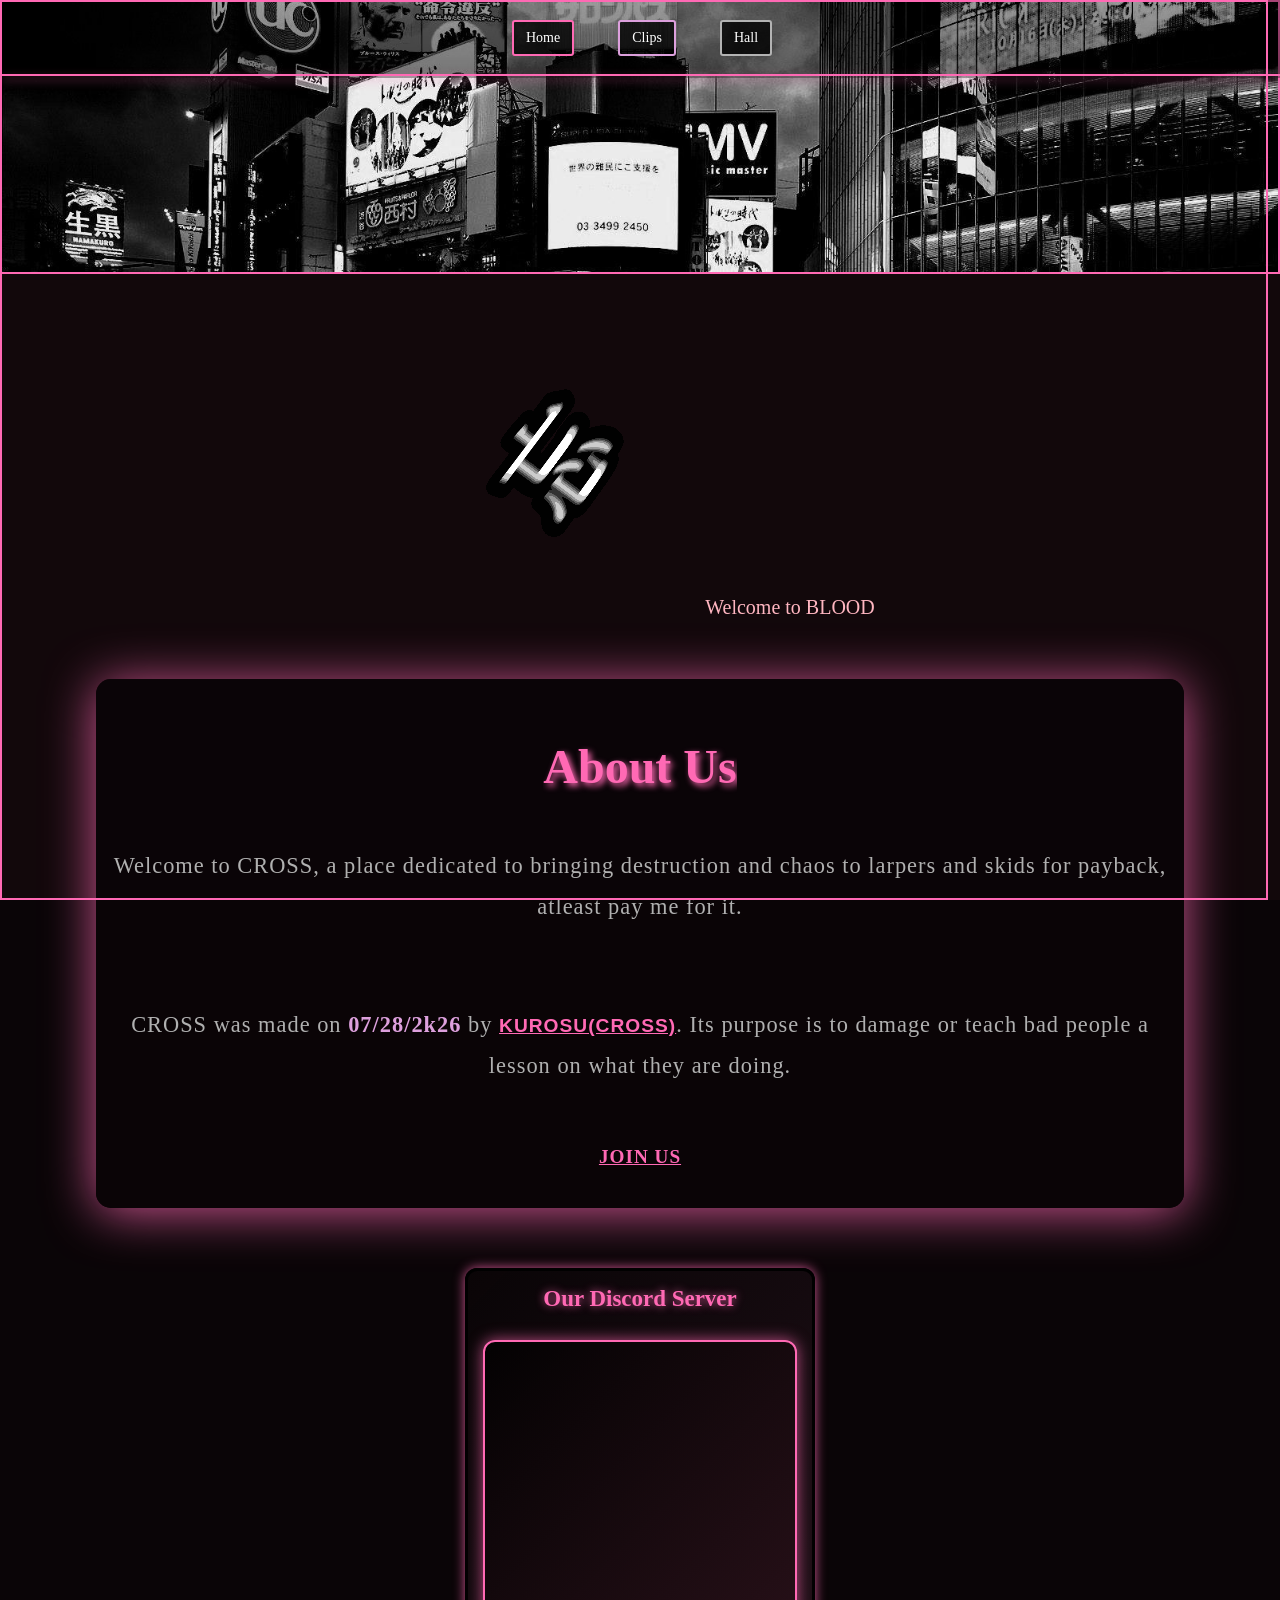
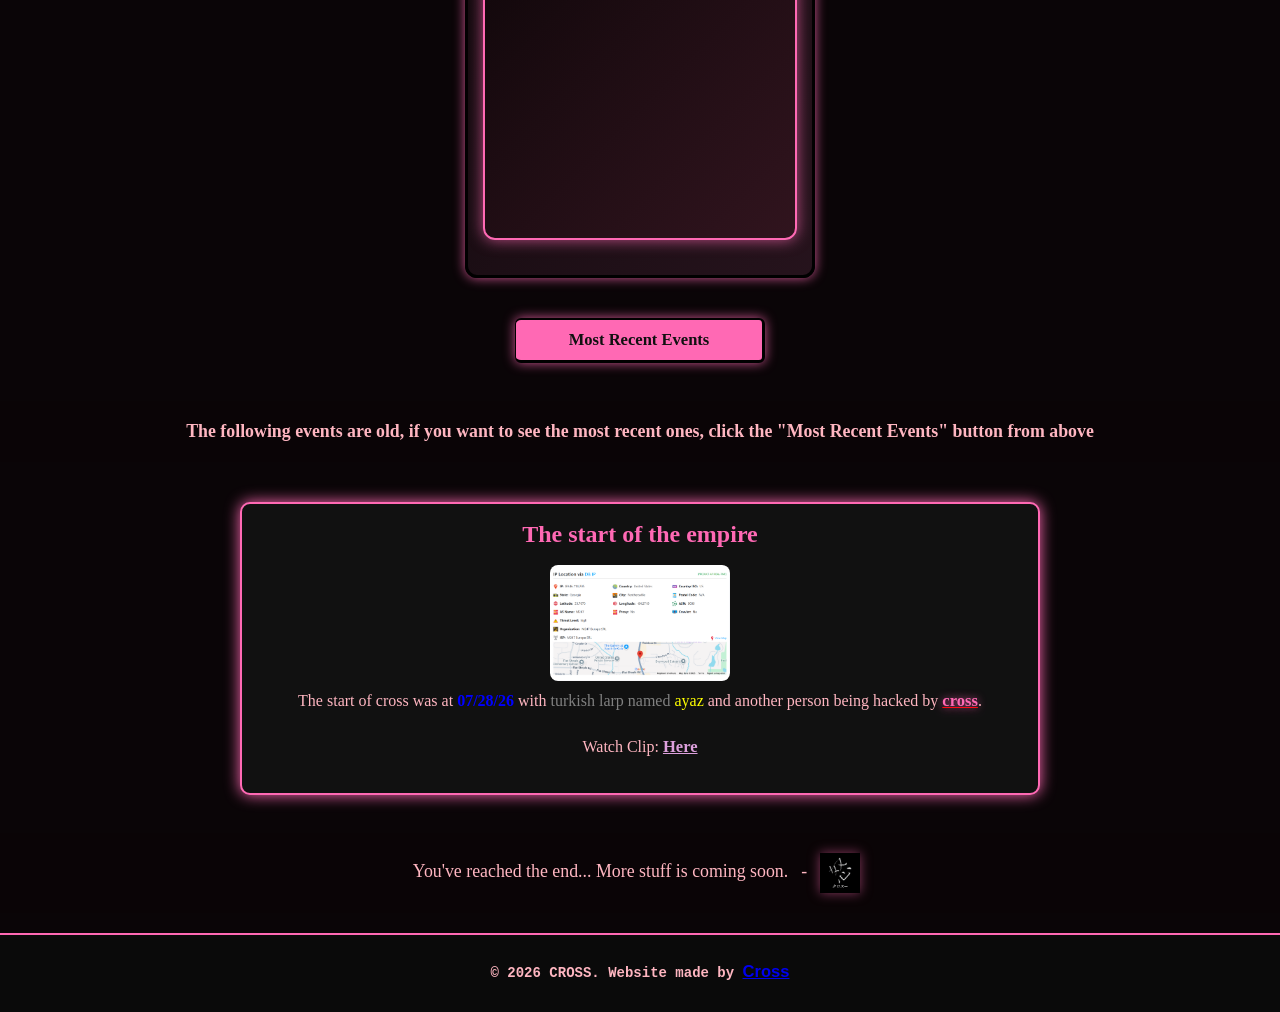
==== index.html @ 7f1e63b0 "Add files via upload" ====
<!-- ♰ Website made by cross ♰ -->
<!DOCTYPE html>
<html lang="en-US">
<head>
    <meta charset="UTF-8" />
    <meta name="viewport" content="width=device-width, initial-scale=1.0" />
    <title>♰ CR0$$</title>
    <link href="https://fonts.googleapis.com/css2?family=Roboto:wght@400;500;700&display=swap" rel="stylesheet">
    
    <link rel="stylesheet" type="text/css" href="style.css">
    <link rel="stylesheet" href="responsive.css">
    <link rel="icon" type="image/png" href="imgz/vr.png">
    <link rel="apple-touch-icon" href="imgz/vr.png">

    <meta name="description" content="A place dedicated to teaching skids a lesson. Welcome to Cross.
    
    Website made by cross | 
    
    Join us here > https://discord.gg/eknZdffevd">
    <meta name="keywords" content="cross, discord nuking, cross, ownedbycross, nuking, raiding, hacking, hack, raid, nuke, bot, server">
    <meta name="author" content="cross">

</head>
<body class="main-background">
<div class="red-box-container">
    <div class="nav">
        <ul>
            <li><a href="index.html" class="btn-primary">Home</a></li>
            <li><a href="clips.html" class="btn-primary2">Clips</a></li>
            <li>
            <a href="hall.html"
            id="hallBtn"
            class="btn-primary3 new-button">
                Hall
            </a> 
            </li>
        </ul>
    </div>
    <div class="banner">
        <img src="imgz/hacked.png" alt="CROSS Banner">
    </div>
</div>
<div class="description">
    <p id="intro"><img src="imgz/3dgifmaker03435.gif" class="gif"></p>
</div>

<div class="aboutus section">
    <h2>About Us</h2>
    <p>Welcome to CROSS, a place dedicated to bringing destruction and chaos to larpers and skids for payback, atleast pay me for it.</p>
    <p>CROSS was made on <strong>07/28/2k26</strong> by <a  class="glowing">kurosu(cross)</a>. Its purpose is to damage or teach bad people a lesson on what they are doing.</p>
    <a href="https://discord.gg/eknZdffevd" target="_blank">Join Us</a>
</div>

<div id="discord-container">
    
    <div id="discord-title">Our Discord Server</div>
    <iframe src="https://discord.com/widget?id=1531546006049783848&theme=dark" width="350" height="500" allowtransparency="true" frameborder="0" sandbox="allow-popups allow-popups-to-escape-sandbox allow-same-origin allow-scripts"></iframe>

</div>

<!-- <button id="scrollButton" onclick="scrollToRecent()"><b>Most Recent Events</b></button> -->
 
<button id="scrollButton" onclick="window.location.href='hall.html'">
    <b>Most Recent Events</b>
</button>

<p class="end-message"><b>The following events are old, if you want to see the most recent ones, click the "Most Recent Events" button from above </b></p>

<div class="image-grid">
    <div class="image-container">
        <h2 class="image-title">The start of the empire</h2>
        <div class="image-group">
            <img src="imgz/ayazkara.png" alt="img 1" class="clickable-image" onclick="openLightbox(0)">
        </div>
        <p class="image-description">
            The start of cross was at <strong style="color: blue;">07/28/26</strong> with 
            <span style="color: grey;">turkish larp named</span> <span style="color: yellow;">ayaz</span> and another person being hacked by 
            <span style="color: red;"><b><u><span class="glow-txt">cross</span></u></b></span>.
        </p>
        <p class="image-description">
            Watch Clip: <a href="clips.html" class="link1"><b>Here</b></a>
        </p>  
    </div>
</div>

<p class="end-message">You've reached the end... More stuff is coming soon.⠀-⠀<a href="hall.html" target="_blank"><img class="vimg1" src="imgz/kurosu.png"></a>

<footer class="footer">
    <p><b>&copy; 2026 CROSS. Website made by <a href="https://discord.gg/eknZdffevd" class="glowing" target="_blank">Cross</a></b></p>
</footer>
<div class="rain" style="left: 5%; animation-duration: 1s;"></div>
<div class="rain" style="left: 10%; animation-duration: 1.2s;"></div>
<div class="rain" style="left: 15%; animation-duration: 1.3s;"></div>
<div class="rain" style="left: 20%; animation-duration: 1.1s;"></div>
<div class="rain" style="left: 25%; animation-duration: 1.4s;"></div>
<div class="rain" style="left: 30%; animation-duration: 0.8s;"></div>
<div class="rain" style="left: 35%; animation-duration: 1.6s;"></div>
<div class="rain" style="left: 40%; animation-duration: 1s;"></div>
<div class="rain" style="left: 45%; animation-duration: 1.2s;"></div>
<div class="rain" style="left: 50%; animation-duration: 1.3s;"></div>
<div class="rain" style="left: 55%; animation-duration: 1.5s;"></div>
<div class="rain" style="left: 60%; animation-duration: 1.2s;"></div>
<div class="rain" style="left: 65%; animation-duration: 1.4s;"></div>
<div class="rain" style="left: 70%; animation-duration: 1s;"></div>
<div class="rain" style="left: 75%; animation-duration: 1.1s;"></div>
<div class="rain" style="left: 80%; animation-duration: 1.3s;"></div>
<div class="rain" style="left: 85%; animation-duration: 1.2s;"></div>
<div class="rain" style="left: 90%; animation-duration: 1s;"></div>
<div class="rain" style="left: 95%; animation-duration: 1.5s;"></div>
<button id="backToTopBtn" onclick="topFunction()" title="Go to top">↑</button>
<div class="rain" style="left: 2%; animation-duration: 1.4s;"></div>
<div class="rain" style="left: 7%; animation-duration: 1.1s;"></div>
<div class="rain" style="left: 12%; animation-duration: 1.6s;"></div>
<div class="rain" style="left: 17%; animation-duration: 1.3s;"></div>
<div class="rain" style="left: 22%; animation-duration: 1.2s;"></div>
<div class="rain" style="left: 27%; animation-duration: 1.5s;"></div>
<div class="rain" style="left: 32%; animation-duration: 0.9s;"></div>
<div class="rain" style="left: 37%; animation-duration: 1.7s;"></div>
<div class="rain" style="left: 42%; animation-duration: 1.0s;"></div>
<div class="rain" style="left: 47%; animation-duration: 1.4s;"></div>
<div class="rain" style="left: 52%; animation-duration: 1.3s;"></div>
<div class="rain" style="left: 57%; animation-duration: 1.6s;"></div>
<div class="rain" style="left: 62%; animation-duration: 1.2s;"></div>
<div class="rain" style="left: 67%; animation-duration: 1.5s;"></div>
<div class="rain" style="left: 72%; animation-duration: 1.1s;"></div>
<div class="rain" style="left: 77%; animation-duration: 1.3s;"></div>
<div class="rain" style="left: 82%; animation-duration: 1.2s;"></div>
<div class="rain" style="left: 87%; animation-duration: 1.0s;"></div>
<div class="rain" style="left: 92%; animation-duration: 1.4s;"></div>
<div class="rain" style="left: 97%; animation-duration: 1.5s;"></div>  
<script src="script.js"></script>
<script type="module" src="https://static.cloudflareinsights.com/beacon.min.js/v4513226cdae34746b4dedf0b4dfa099e1781791509496" integrity="sha512-ZE9pZaUXND66v380QUtch/5sE9tPFh2zg45pR2PB0CVkCtOREv2AJKkSidISWkysEuQ0EH8faUU5du78bx87UQ==" data-cf-beacon='{"version":"2024.11.0","token":"f5445ff749e241bb801d42f914197aaf","r":1}' crossorigin="anonymous"></script>
<script>(function(){function c(){var b=a.contentDocument||(a.contentWindow&&a.contentWindow.document);if(b){var d=b.createElement('script');d.innerHTML="window.__CF$cv$params={r:'a29bd507dd59e2ea',t:'MTc4NjQ5OTQ1Nw=='};var a=document.createElement('script');a.src='/cdn-cgi/challenge-platform/scripts/jsd/main.js';document.getElementsByTagName('head')[0].appendChild(a);";b.getElementsByTagName('head')[0].appendChild(d)}}if(document.body){var a=document.createElement('iframe');a.height=1;a.width=1;a.style.position='absolute';a.style.top=0;a.style.left=0;a.style.border='none';a.style.visibility='hidden';document.body.appendChild(a);if('loading'!==document.readyState)c();else if(window.addEventListener)document.addEventListener('DOMContentLoaded',c);else{var e=document.onreadystatechange||function(){};document.onreadystatechange=function(b){e(b);'loading'!==document.readyState&&(document.onreadystatechange=e,c())}}}})();</script></body>
</html>
---- style.css ----
/* ===== LIGHT PINK & PINK THEME – LAYOUT UNCHANGED ===== */
body {
    background-color: #0a0507;
    color: #ffb6c1;
    font-family: 'UnifrakturMaguntia', Georgia, serif;
    margin: 0;
    padding: 0;
    display: flex;
    flex-direction: column;
    min-height: 100vh;
    overflow: auto;
    overflow-x: hidden;
}

.main-background {
    position: relative;
    width: 100%;
    height: auto;
}

.main-background::before {
    content: "";
    position: fixed;
    top: 0;
    left: 0;
    right: 0;
    height: 100%;
    background-color: #12080b;
    z-index: -10;
}

@keyframes flicker {
    0% { opacity: 1; }
    50% { opacity: 0.5; }
    100% { opacity: 1; }
}

h1:hover {
    animation: flicker 0.1s infinite;
}

.description, .section {
    padding: 10px;
}

.nav {
    position: absolute;
    top: 0;
    width: 100%;
    background: linear-gradient(rgba(0, 0, 0, 0.347), rgba(0, 0, 0, 0.505));
    padding: 10px 0;
    text-align: center;
    z-index: 100;
    border-bottom: 2px solid transparent;
}

.nav::after {
    content: "";
    position: absolute;
    bottom: 0;
    left: 0;
    width: 100vw;
    height: 2px;
    background-color: #ff69b4;
    box-shadow: 0 4px 10px rgba(255, 105, 180, 0.6);
}

.btn-primary, .btn-primary2, .btn-primary3 {
    position: relative;
    z-index: 2;
}

.nav ul {
    list-style-type: none;
    padding: 0;
    margin: 0;
    display: inline-block;
}

.nav li {
    display: inline;
    margin: 0 10px;
}

.nav a {
    color: rgb(255, 255, 255);
    text-decoration: none;
    background-color: rgba(0, 0, 0, 0.8);
    padding: 8px 12px;
    border-radius: 3px;
    transition: background-color 0.3s, text-shadow 0.3s;
    font-size: 14px;
    display: inline-block;
}

.btn-primary {
    background-color: black;
    border: 2px solid #ff69b4;
    box-shadow: none;
    color: white;
    display: inline-block;
    margin: 10px;
    padding: 10px 20px;
    font-size: 1em;
    text-decoration: none;
    transition: background-color 0.3s, color 0.3s, box-shadow 0.3s;
}

.btn-primary:hover {
    background-color: black;
    color: white;
    border-color: #ffb6c1;
    box-shadow: 0 0 10px #ff69b4;
    transform: scale(1.05);
}

.btn-primary2 {
    background-color: black;
    border: 2px solid #dda0dd;
    box-shadow: none;
    color: white;
    display: inline-block;
    margin: 10px;
    padding: 10px 20px;
    font-size: 1em;
    text-decoration: none;
    transition: background-color 0.3s, color 0.3s, box-shadow 0.3s;
}

.btn-primary2:hover {
    background-color: black;
    color: white;
    border-color: #e6c9e6;
    box-shadow: 0 0 10px #dda0dd;
    transform: scale(1.05);
}

.btn-primary3 {
    background-color: black;
    border: 2px solid #b3b3b3;
    box-shadow: none;
    color: white;
    display: inline-block;
    margin: 10px;
    padding: 10px 20px;
    font-size: 1em;
    text-decoration: none;
    transition: background-color 0.3s, color 0.3s, box-shadow 0.3s;
}

.btn-primary3:hover {
    background-color: black;
    color: white;
    border-color: #d9d9d9;
    box-shadow: 0 0 10px #b3b3b3;
    transform: scale(1.05);
}

.btn-secondary {
    background-color: black;
    border: 2px solid #ffb6c1;
    color: white;
    display: inline-block;
    margin: 10px;
    padding: 10px 20px;
    font-size: 1em;
    text-decoration: none;
    transition: background-color 0.3s, color 0.3s, box-shadow 0.3s;
}

.btn-secondary:hover {
    background-color: black;
    color: white;
    border-color: #ffc0cb;
    box-shadow: 0 0 10px #ffb6c1;
    transform: scale(1.05);
}

.red-box-container {
    max-height: 500px;
    width: 100%;
    padding: 0 !important;
    margin: 0 !important;
    border: 2px solid #ff69b4;
    box-sizing: border-box;
    background-color: #111;
    flex-grow: 1;
    overflow: hidden;
    transition: box-shadow 0.3s ease, transform 0.3s ease;
}

.red-box-container:hover {
    box-shadow: 0 0 20px #ff69b4;
}

.banner {
    position: relative;
    width: 100%;
    height: 30vh;
    overflow: hidden;
    max-width: 100%;
    margin: 0 !important;
    padding: 0 !important;
}

.banner img {
    width: 100%;
    height: 100%;
    object-fit: cover;
    object-position: center calc(50% + 2px);
    position: absolute;
    top: 0;
    left: 0;
    z-index: 1;
    display: block;
    min-width: 100%;
    max-width: none;
    min-height: 100%;
    opacity: 1;
    transition: opacity 2s ease-in-out;
}

.banner img:nth-child(1) {
    animation: fade 16s infinite 0s;
}

.banner img:nth-child(2) {
    animation: fade 16s infinite 4s;
}

.banner img:nth-child(3) {
    animation: fade 16s infinite 8s;
}

.banner img:nth-child(4) {
    animation: fade 16s infinite 12s;
}
@keyframes fade {
    0%   { opacity: 1; }
    30%  { opacity: 1; }
    50%  { opacity: 0; }
    70%  { opacity: 0; }
    100% { opacity: 1; }
}

.banner h1 {
    font-size: 36px;
    margin: 0;
}

.banner:hover {
    box-shadow: 0 0 20px rgba(255, 105, 180, 1);
}

.banner::before {
    content: '';
    position: fixed;
    top: 0;
    left: 0;
    width: 100vw;
    height: calc(100vh + 2px);
    border: 2px solid #ff69b4;
    pointer-events: none;
    box-sizing: border-box;
    z-index: 999;
}

@media (max-width: 1023px) {
    .banner::before {
        border-width: 1px;
        height: calc(100vh + 1px);
    }
}

@media (max-width: 768px) {
    .banner::before {
        height: calc(100vh + 0px);
        width: 100vw;
    }
}

@media (max-width: 480px) {
    .banner::before {
        height: calc(100vh + 1px);
        width: 100vw;
    }
}

@media (max-width: 425px) {
    .banner::before {
        height: calc(100vh - 5px);
        width: 100vw;
    }
}

@media (max-width: 376px) {
    .banner::before {
        height: calc(100vh + 2px);
        width: 100vw;
        border-width: 1px;
    }
}

@media (max-width: 375px) {
    .banner::before {
        height: calc(100vh + 2px);
        width: 100vw;
        border-width: 1px;
    }
}

@media (min-width: 1024px) {
    .banner::before {
        width: calc(100vw - 12px);
        height: 100vh;
    }
}

.buttons-container {
    display: flex;
    flex-wrap: wrap;
    justify-content: center;
    margin-top: 20px;
}

.description {
    text-align: center;
    color: #ffb6c1;
    margin-top: 20px;
    flex-grow: 1;
    padding: 0 20px;
}

.section {
    margin: 70px 20px;
    padding: 15px;
    background-color: rgba(255, 255, 255, 0.05);
    border-radius: 5px;
    box-shadow: 0 0 15px rgba(255, 105, 180, 0.5);
}

@media (max-width: 768px) {
    .section {
        margin: 50px 15px;
        padding: 10px;
    }
}

@media (max-width: 480px) {
    .section {
        margin: 30px 10px;
        padding: 8px;
    }
}

footer {
    padding: 10px;
    text-align: center;
    font-size: 18px;
    background-color: #0a0a0a;
    border-top: 2px solid #ff69b4;
    width: 100vw;
    margin: 0;
    box-sizing: border-box;
    line-height: 2;
}

@media (max-width: 768px) {
    footer {
        font-size: 16px;
        padding: 8px;
    }
}

@media (max-width: 480px) {
    footer {
        font-size: 14px;
        padding: 6px;
    }
}

.footer p {
    margin-top: 10px;
    font-family: 'Courier New', Courier, monospace;
    font-size: 14px;
}

@media (max-width: 480px) {
    .footer p {
        font-size: 12px;
    }
}

.rgif {
    width: 27px;
    height: auto;
    vertical-align: middle;
    margin-right: 7px;
}

::-webkit-scrollbar {
    width: 12px;
    height: 12px;
}

::-webkit-scrollbar-track {
    background-color: #1a0a0f;
    box-shadow: inset 0 0 5px rgba(0, 0, 0, 0.5);
}

::-webkit-scrollbar-thumb {
    background-color: #ff69b4;
    border-radius: 0px;
    border: 2px solid #1a0a0f;
    box-shadow: 0 0 10px rgba(255, 105, 180, 0.5);
}

::-webkit-scrollbar-thumb:hover {
    background-color: #ffb6c1;
    box-shadow: 0 0 15px rgba(255, 182, 193, 0.7);
}

.rain {
    position: fixed;
    top: -10%;
    left: 0;
    width: 2px;
    height: 60px;
    background: rgba(255, 182, 193, 0.7);
    animation: rainFall linear infinite;
    z-index: 9999;
}

@keyframes rainFall {
    from {
        transform: translateY(0) translateX(0);
        opacity: 1;
    }
    to {
        transform: translateY(110vh) translateX(2px);
        opacity: 0;
    }
}

.rain:nth-child(odd) {
    background: rgba(255, 182, 193, 0.8);
}

.rain:nth-child(even) {
    background: rgba(255, 182, 193, 0.6);
}

@media (max-width: 768px) {
    .rain {
        width: 1.5px;
        height: 40px;
        animation-duration: 0.8s;
        background: rgba(255, 182, 193, 0.65);
    }

    .rain:nth-child(odd) {
        background: rgba(255, 182, 193, 0.75);
    }

    .rain:nth-child(even) {
        background: rgba(255, 182, 193, 0.55);
    }
}

@media (max-width: 480px) {
    .rain {
        width: 1px;
        height: 30px;
        animation-duration: 0.6s;
        background: rgba(255, 182, 193, 0.6);
    }

    .rain:nth-child(odd) {
        background: rgba(255, 182, 193, 0.7);
    }

    .rain:nth-child(even) {
        background: rgba(255, 182, 193, 0.5);
    }

    .rain {
        z-index: 9998;
    }
}

main {
    flex-grow: 1;
    padding-bottom: 20px;
}

.section, .description, .media {
    text-align: center;
    display: flex;
    flex-direction: column;
    align-items: center;
}

* {
    box-sizing: border-box;
}

body.lightbox-open {
    overflow: hidden;
}

.media img {
    max-width: 100%;
    width: 60%;
    height: auto;
    margin: 0 auto;
}

.media-grid {
    display: flex;
    flex-direction: column;
    align-items: center;
    gap: 20px;
    padding: 20px;
    flex-grow: 1;
}

@media (max-width: 1024px) {
    .media-grid {
        display: flex;
        flex-wrap: wrap;
        justify-content: center;
    }

    .media-container {
        width: 48%;
        max-width: 600px;
    }
}

.media-container {
    width: 100%;
    max-width: 600px;
    cursor: pointer;
    overflow: hidden;
    transition: outline 0.3s ease, box-shadow 0.3s ease;
    background-color: #1f1f1f;
    border: 2px solid transparent;
    border-radius: 8px;
    display: flex;
    flex-direction: column;
    margin-bottom: 20px;
    position: relative;
}

.media-container:hover {
    border-color: #ff69b4;
    box-shadow: 0 0 10px #ff69b4;
}

@media (max-width: 480px) {
    .media-container:hover {
        transform: none;
    }
}

.media-container img,
.media-container video {
    max-width: 100%;
    height: auto;
    display: block;
}

.image-grid {
    display: flex;
    flex-direction: column;
    align-items: center;
    gap: 50px;
    padding: 20px;
    width: 100%;
    max-width: 100vw;
    overflow-x: hidden;
}

@media (max-width: 1024px) {
    .image-grid {
        display: flex;
        flex-wrap: wrap;
        justify-content: center;
    }

    .image-container {
        width: 48%;
        max-width: 600px;
    }
}

.image-container {
    width: 90%;
    max-width: 600px;
    cursor: pointer;
    overflow: hidden;
    transition: outline 0.3s ease, box-shadow 0.3s ease, transform 0.3s ease;
    background-color: #1f1f1f;
    border: 2px solid #ff69b4;
    border-radius: 8px;
    display: flex;
    flex-direction: column;
    align-items: center;
    justify-content: center;
    text-align: center;
    padding: 20px;
    position: relative;
    box-shadow: 0 0 10px rgba(255, 105, 180, 0.8);
}

.image-container:hover {
    border-color: #ffb6c1;
    box-shadow: 0 0 20px #ff69b4;
    transform: scale(1.02);
}

@media (max-width: 480px) {
    .image-container:hover {
        transform: none;
    }
}

.image-title {
    font-size: 24px;
    font-weight: bold;
    color: #ff69b4;
    margin-bottom: 17px;
    margin-top: -3px;
    text-align: center;
    position: relative;
}

.image-title::before,
.image-title::after {
    content: '';
    position: absolute;
    width: 0;
    height: 2px;
    background-color: #ff69b4;
    transition: width 0.3s ease;
}

.image-title::before {
    left: 50%;
    bottom: -5px;
}

.image-title::after {
    right: 50%;
    bottom: -5px;
}

.image-title:hover::before,
.image-title:hover::after {
    width: 50%;
}

.image-title:hover {
    color: #ffb6c1;
}

.image-description {
    font-size: 16px;
    color: #ffb6c1;
    margin-top: 10px;
    text-align: center;
}

.image-container img {
    max-width: 100%;
    width: 80%;
    height: auto;
    border-radius: 5px;
    display: block;
    margin: 0 auto;
}

.image-box {
    position: relative;
    background-color: #111;
    border-radius: 10px;
    box-shadow: 0 0 10px rgba(255, 105, 180, 0.7);
    overflow: hidden;
    width: 100%;
    max-width: 400px;
    text-align: center;
    margin-bottom: 50px;
    padding-top: 20px;
}

.image-box h2 {
    font-size: 24px;
    color: #ff69b4;
    margin-bottom: 15px;
    padding-top: 20px;
}

.image-box img {
    width: 80%;
    max-width: 100%;
    height: auto;
    border-radius: 10px;
    margin-bottom: 10px;
}

.lightbox {
    display: none;
    position: fixed;
    top: 0;
    left: 0;
    width: 100%;
    height: 100%;
    background-color: rgba(10, 5, 7, 0.9);
    justify-content: center;
    align-items: center;
    z-index: 1000;
    opacity: 0;
}

body.lightbox-open {
    overflow: hidden;
    color: rgb(0, 0, 0);
}

.lightbox-img {
    max-width: 90%;
    max-height: 80%;
}

.close {
    position: absolute;
    top: 10px;
    right: 20px;
    font-size: 40px;
    color: #ffb6c1;
    cursor: pointer;
}

.prev, .next {
    position: absolute;
    top: 50%;
    transform: translateY(-50%);
    background-color: rgba(0, 0, 0, 0.5);
    color: #ffb6c1;
    border: none;
    padding: 10px;
    cursor: pointer;
    font-size: 30px;
    transition: color 0.3s ease, transform 0.3s ease;
}

.prev { left: 20px; }
.next { right: 20px; }

.prev:hover, .next:hover {
    color: #ff69b4;
}

.lightbox.show {
    display: flex;
    opacity: 1;
    animation: fadeIn 0.3s ease forwards;
}

.lightbox.hide {
    animation: fadeOut 0.6s ease forwards;
}

.lightbox-image {
    max-width: 90%;
    max-height: 90%;
    border-radius: 10px;
}

.close-lightbox {
    position: absolute;
    top: 10px;
    right: 20px;
    font-size: 40px;
    color: #ffb6c1;
    cursor: pointer;
    background: none;
    border: none;
}

#close-lightbox:hover {
    color: #ff69b4;
}

.lightbox-content {
    display: flex;
    gap: 10px;
    justify-content: center;
    align-items: center;
    flex-wrap: wrap;
}

.lightbox img {
    max-width: 50%;
    max-height: 80vh;
    border-radius: 5px;
    transition: transform 0.3s ease;
}

.lightbox img:hover {
    transform: scale(1.1);
    box-shadow: 0 0 20px 5px rgba(255, 105, 180, 0.8);
}

@keyframes fadeIn {
    0% { opacity: 0; }
    100% { opacity: 1; }
}

@keyframes fadeOut {
    0% { opacity: 1; }
    100% { opacity: 0; }
}

.glowing {
    animation: glowingPink 3s infinite;
    font-family: 'MingLiU-ExtB', sans-serif;
}

@keyframes glowingPink {
    0% {
        color: #ff69b4;
        text-shadow: 0 0 10px #ff69b4;
    }
    33% {
        color: #dda0dd;
        text-shadow: 0 0 10px #dda0dd;
    }
    66% {
        color: #ffb6c1;
        text-shadow: 0 0 10px #ffb6c1;
    }
    100% {
        color: #ff69b4;
        text-shadow: 0 0 10px #ff69b4;
    }
}

.glowing.blue {
    animation: glowingPink 3s infinite;
    font-weight: bold;
    color: #dda0dd;
    font-family: 'MingLiU-ExtB', sans-serif;
}

.glowing.custom-font {
    animation: glowingPink 3s infinite;
    font-family: 'MingLiU-ExtB', sans-serif;
    font-size: 15px;
}

.glowing.standard {
    animation: glowingPink 3s infinite;
    font-family: 'MingLiU-ExtB', sans-serif;
}

h1.glowing {
    animation: glowingPinkRed 3s infinite;
    font-size: 3em;
    color: #ff69b4;
    font-family: 'MingLiU-ExtB', sans-serif;
}

@keyframes glowingPinkRed {
    0% {
        color: #ff69b4;
        text-shadow: 0 0 10px #ff69b4, 0 0 20px #ff69b4, 0 0 30px #ff69b4;
    }
    50% {
        color: #ffb6c1;
        text-shadow: 0 0 10px #ffb6c1, 0 0 20px #ffb6c1, 0 0 30px #ffb6c1;
    }
    100% {
        color: #ff69b4;
        text-shadow: 0 0 10px #ff69b4, 0 0 20px #ff69b4, 0 0 30px #ff69b4;
    }
}

h2, h3 {
    font-size: 2em;
    color: #ff69b4;
    transition: color 0.3s ease, transform 0.3s ease;
}

h2:hover, h3:hover {
    color: #ffb6c1;
    transform: scale(1.1);
    cursor: pointer;
}

.image-container {
    text-align: center;
    background-color: #111;
    padding: 20px;
    border-radius: 10px;
    box-shadow: 0 0 15px #ff69b4;
    transition: transform 0.3s ease, box-shadow 0.3s ease;
    max-width: 800px;
}

.image-container:hover {
    transform: scale(1.05);
    box-shadow: 0 0 25px #ff69b4;
}

@media screen and (max-width: 480px) {
    .image-container:hover {
        transform: none;
    }
}

.image-group {
    display: flex;
    gap: 15px;
    justify-content: flex-start;
    flex-wrap: wrap;
    padding: 0 90px;
}

.image-group img {
    width: 180px;
    height: auto;
    border-radius: 8px;
    transition: transform 0.3s ease, box-shadow 0.3s ease;
}

.image-group img:hover {
    transform: scale(1.15);
    box-shadow: 0 0 10px #ff69b4;
}

.image-group img,
.image-group-small img {
    width: 100%;
    max-width: 180px;
}

.image-group,
.image-group-small {
    padding: 0 5%;
}

.image-group-small {
    display: flex;
    gap: 10px;
    justify-content: flex-start;
    flex-wrap: wrap;
    padding: 0 110px;
}

.image-group-small img {
    width: 120px;
    height: auto;
    border-radius: 6px;
    transition: transform 0.3s ease, box-shadow 0.3s ease;
}

.image-group-small img:hover {
    transform: scale(1.15);
    box-shadow: 0 0 10px #ff69b4;
}

@media screen and (max-width: 480px) {
    .nav {
        font-size: 10px;
    }

    .btn-primary,
    .btn-primary2,
    .btn-primary3 {
        padding: 10px 15px;
        font-size: 0.9em;
    }

    .image-group {
        padding: 0 10px;
    }

    .image-group img {
        width: 120px;
    }

    .image-group-small {
        padding: 0 15px;
    }

    .image-group-small img {
        width: 80px;
    }
}
/* 
.loader {
    width: 40px;
    height: 40px;
    border: 4px solid #f3f3f3;
    border-top: 4px solid #ff69b4;
    border-radius: 50%;
    animation: spin 1s linear infinite;
    margin: 0 auto;
}

@keyframes spin {
    0% { transform: rotate(0deg); }
    100% { transform: rotate(360deg); }
}

.image-group .loader,
.image-group-small .loader {
    display: block;
    position: relative;
    top: 50%;
    transform: translateY(-50%);
}

.loader.failed {
    border-top-color: #ffcccc;
    background-color: #ffcccc;
    color: #ff69b4;
    text-align: center;
    line-height: 40px;
    font-size: 14px;
} */

@media screen and (max-width: 768px) {
    .image-container {
        max-width: 90%;
    }

    .nav {
        font-size: 12px;
        display: block;
        text-align: center;
    }

    .nav ul {
        padding: 0;
        margin: 0;
    }

    .nav li {
        margin-bottom: 10px;
    }

    .btn-primary,
    .btn-primary2,
    .btn-primary3 {
        padding: 12px 18px;
        font-size: 1.1em;
    }

    .red-box-container {
        padding: 15px;
    }
}

iframe {
    display: block;
    margin: 20px auto;
    border-radius: 12px;
    border: 2px solid #ff69b4;
    box-shadow: 0 0 15px rgba(255, 105, 180, 0.7);
    background: linear-gradient(135deg, rgba(0, 0, 0, 0.7), rgba(50, 20, 30, 0.9));
    padding: 5px;
    transition: box-shadow 0.3s ease, filter 0.3s ease;
    max-width: 100%;
    width: 350px;
    height: 500px;
}

iframe:hover {
    box-shadow: 0 0 35px rgba(255, 105, 180, 1);
    filter: brightness(1.1);
}

.aboutus {
    position: relative;
    background: rgba(10, 5, 7, 0.9);
    border-radius: 15px;
    padding: 20px 10px 40px;
    margin: 40px auto;
    color: #f1f1f1;
    box-shadow: 0 4px 50px rgba(255, 105, 180, 0.8);
    max-width: 85%;
    text-align: center;
    transform: translateY(30px);
    opacity: 0;
    transition: all 0.5s ease-in-out;
    animation: reveal 2s ease-out forwards;
}

.aboutus h2 {
    font-size: 3rem;
    color: #ff69b4;
    margin-bottom: 30px;
    text-shadow: 3px 3px 6px rgba(255, 105, 180, 1);
    animation: glowPink 1.5s infinite alternate, letterSpacing 2s ease-in-out infinite;
    white-space: nowrap;
    overflow: hidden;
    text-overflow: ellipsis;
}

@media (max-width: 768px) {
    .aboutus {
        padding: 15px 5px 30px;
        margin: 30px auto;
        max-width: 90%;
    }

    .aboutus h2 {
        font-size: 2.5rem;
        margin-bottom: 20px;
    }
}

@media (max-width: 480px) {
    .aboutus {
        padding: 10px 5px 20px;
        margin: 20px auto;
        max-width: 95%;
    }

    .aboutus h2 {
        font-size: 2rem;
        margin-bottom: 15px;
    }
}

@media (max-width: 375px) {
    .aboutus {
        padding: 8px 3px 15px;
        margin: 15px auto;
        max-width: 98%;
    }

    .aboutus h2 {
        font-size: 1.8rem;
        margin-bottom: 10px;
    }
}

.aboutus p {
    font-size: 1.4rem;
    line-height: 1.8;
    margin-bottom: 40px;
    color: #b0b0b0;
    letter-spacing: 1px;
    transition: letter-spacing 0.3s ease-in-out, color 0.3s ease-in-out;
}

.aboutus p strong {
    color: #dda0dd;
    font-weight: bold;
}

.aboutus p:hover {
    transform: translateY(-5px);
    color: #ffffff;
    text-shadow: 0 0 10px rgba(255, 182, 193, 0.6), 0 0 15px rgba(255, 182, 193, 0.3);
}

.aboutus a {
    font-size: 1.2rem;
    color: #ff69b4;
    font-weight: bold;
    display: inline-block;
    margin-top: 20px;
    text-decoration: underline;
    transition: color 0.3s, text-shadow 0.3s, transform 0.3s;
    letter-spacing: 1px;
    text-transform: uppercase;
    position: relative;
}

.aboutus a:hover::after {
    content: "Go to: " attr(href);
    position: absolute;
    left: 50%;
    bottom: -75px;
    transform: translateX(-50%);
    background-color: #444;
    color: #fff;
    padding: 10px 15px;
    font-size: 0.9rem;
    border-radius: 5px;
    box-shadow: 0 0 10px rgba(0, 0, 0, 0.5);
    opacity: 1;
    transition: all 0.3s ease;
    z-index: 1;
    text-align: center;
}

.aboutus a:hover::before {
    content: '';
    position: absolute;
    left: 50%;
    bottom: -15px;
    transform: translateX(-50%);
    border-left: 8px solid transparent;
    border-right: 8px solid transparent;
    border-top: 10px solid #444;
}

.aboutus a:hover {
    color: #ffb6c1;
    text-decoration: none;
    transform: scale(1.05);
}

@keyframes glowPink {
    0% {
        text-shadow: 0 0 10px rgba(255, 105, 180, 1), 0 0 20px rgba(255, 105, 180, 0.6);
    }
    100% {
        text-shadow: 0 0 20px rgba(255, 105, 180, 1), 0 0 30px rgba(255, 105, 180, 0.8);
    }
}

@keyframes letterSpacing {
    0% { letter-spacing: 1px; }
    50% { letter-spacing: 5px; }
    100% { letter-spacing: 1px; }
}

@keyframes reveal {
    0% { opacity: 0; transform: translateY(30px); }
    100% { opacity: 1; transform: translateY(0); }
}

@keyframes noise {
    0% { text-shadow: 0 0 3px rgba(255, 105, 180, 0.2), 1px 1px 2px rgba(255, 105, 180, 0.3), 2px 2px 3px rgba(255, 105, 180, 0.1); }
    25% { text-shadow: 2px 0 4px rgba(255, 105, 180, 0.3), -2px 1px 3px rgba(255, 105, 180, 0.2), 1px 1px 1px rgba(255, 105, 180, 0.5); }
    50% { text-shadow: 1px 2px 5px rgba(255, 105, 180, 0.4), 2px -1px 3px rgba(255, 105, 180, 0.3), -1px 0px 2px rgba(255, 105, 180, 0.6); }
    75% { text-shadow: 0px 2px 6px rgba(255, 105, 180, 0.3), -1px 1px 5px rgba(255, 105, 180, 0.2), 1px 1px 4px rgba(255, 105, 180, 0.4); }
    100% { text-shadow: 2px 2px 4px rgba(255, 105, 180, 0.5), -2px 1px 3px rgba(255, 105, 180, 0.3), 3px -1px 2px rgba(255, 105, 180, 0.7); }
}

/* @font-face {
    font-family: 'MingLiU-ExtB';
    src: url('MingLiU-ExtB.ttf') format('truetype');
    font-weight: normal;
    font-style: normal;
} */

.end-message {
    background-color: rgba(10, 5, 7, 0.7);
    color: #ffb6c1;
    text-align: center;
    padding: 20px;
    margin-bottom: 20px;
}

#scrollButton {
    background-color: #ff69b4;
    color: #101010;
    padding: 12px 40px;
    border-top: none;
    border-right: none;
    border-left: 1px solid black;
    border-top: 2px solid black;
    border-right: 3px solid black;
    border-bottom: 3px solid black;
    border-radius: 6px;
    font-size: 1.1em;
    font-family: 'Cinzel', serif;
    cursor: pointer;
    text-align: center;
    display: block;
    width: 250px;
    margin: 20px auto;
    box-shadow: 0 0 12px rgba(255, 105, 180, 0.8);
    transition: all 0.3s ease-in-out;
}

#scrollButton:hover {
    background-color: #ffb6c1;
    box-shadow: 0 0 15px rgba(255, 105, 180, 1);
    color: black;
}

@keyframes float {
    0%, 100% { transform: translateY(0px); }
    50% { transform: translateY(-8px); }
}

#discord-title {
    font-family: 'Cinzel', serif;
    font-size: 1.2em;
    font-weight: bold;
    color: #ff69b4;
    text-align: center;
    text-shadow: 0 0 8px rgba(255, 105, 180, 0.8);
    margin-bottom: 8px;
    width: 100%;
    transition: color 0.3s ease, text-shadow 0.3s ease;
}

#discord-container {
    position: relative;
    width: 90%;
    max-width: 350px;
    height: auto;
    border: 3px solid black;
    border-radius: 12px;
    box-shadow: 0 0 12px rgba(255, 105, 180, 0.8);
    background: linear-gradient(135deg, rgba(10, 5, 7, 0.9), rgba(40, 20, 30, 0.95));
    padding: 15px;
    margin: 20px auto;
    display: flex;
    flex-direction: column;
    align-items: center;
    transition: transform 0.5s ease-out, box-shadow 0.4s ease-out, opacity 0.5s ease-out;
    will-change: transform, opacity;
}

#discord-container:hover {
    transform: scale(1.05);
    box-shadow: 0 0 25px rgba(255, 105, 180, 1);
    animation: float 2s infinite ease-in-out;
}

#discord-container:hover #discord-widget {
    transform: perspective(500px) rotateX(var(--tiltX)) rotateY(var(--tiltY));
    transition: transform 0.2s ease-out;
}

#discord-container:hover #discord-title {
    color: #ffb6c1;
    text-shadow: 0 0 15px rgba(255, 182, 193, 1);
}

@keyframes float {
    0%, 100% { transform: translateY(0); }
    50% { transform: translateY(-10px); }
}

#scrollButton, #discord-container {
    transition: all 0.3s ease-in-out;
}
.fade-out {
    opacity: 0.5;
    transform: scale(1);
    animation: none;
    transition: opacity 0.1s ease-out, transform 0.1s ease-out;
}

.lightbox-title {
    font-size: 26px;
    font-weight: bold;
    color: #ff69b4;
    text-align: center;
    margin-bottom: 15px;
    margin-top: 30px;
    max-width: 80%;
    word-wrap: break-word;
    position: absolute;
    top: 10%;
    left: 50%;
    transform: translateX(-50%);
    background-color: rgba(10, 5, 7, 0.7);
    width: 100%;
    padding: 10px 0;
    transition: color 0.3s ease, transform 0.3s ease, background-color 0.3s ease;
    cursor: pointer;
}

.lightbox-title:hover {
    color: #ffb6c1;
    transform: translateX(-50%) scale(1.1);
    text-shadow: 0px 0px 10px rgba(255, 182, 193, 0.7);
}

.lightbox-title:active {
    transform: translateX(-50%) scale(1);
}

.link1 {
    color: #dda0dd;
    text-decoration: underline;
    transition: color 0.3s, transform 0.3s;
}

.link1:hover {
    color: #e6c9e6;
    transform: scale(1.1);
}

.link1:active {
    color: #dda0dd;
    transform: scale(0.95);
}

.glow-txt {
    color: #ff69b4;
    font-weight: bold;
    text-shadow: 0 0 8px rgba(255, 105, 180, 0.8);
    transition: text-shadow 0.3s ease, transform 0.3s ease, letter-spacing 0.3s ease;
    animation: pglow 1.5s infinite alternate;
}

.glow-txt:hover {
    text-shadow: 0 0 20px rgba(255, 105, 180, 1), 0 0 40px rgba(255, 105, 180, 0.9);
    transform: scale(1.1);
    letter-spacing: 1.5px;
}

@keyframes pglow {
    0% {
        text-shadow: 0 0 8px rgba(255, 105, 180, 0.7);
    }
    100% {
        text-shadow: 0 0 12px rgba(255, 105, 180, 0.9);
    }
}

.vimg1, .vimg2 {
    width: 40px;
    height: auto;
    vertical-align: middle;
    margin-right: 7px;
    transition: transform 0.3s ease, filter 0.3s ease;
}

.vimg1 {
    filter: drop-shadow(0 0 6px rgba(255, 105, 180, 0.5));
}

.vimg1:hover {
    transform: scale(1.1);
    filter: drop-shadow(0 0 12px rgba(255, 105, 180, 0.8));
}

.vimg2 {
    filter: drop-shadow(0 0 6px rgba(255, 182, 193, 0.5));
}

.vimg2:hover {
    transform: scale(1.1);
    filter: drop-shadow(0 0 12px rgba(255, 182, 193, 0.8));
}

.btn4 {
    position: relative;
    left: 50%;
    transform: translateX(-50%);
    background-color: black;
    border: 2px solid white;
    box-shadow: none;
    color: white;
    display: inline-block;
    margin: 10px;
    padding: 10px 20px;
    font-size: 1em;
    text-decoration: none;
    transition: background-color 0.3s, color 0.3s, box-shadow 0.3s, transform 0.3s;
    box-sizing: border-box;
    top: 20%;
    bottom: 0px;
}

.btn4:hover {
    background-color: black;
    color: white;
    border-color: white;
    box-shadow: 0 0 10px whitesmoke;
}

.counter-container {
    display: flex;
    justify-content: center;
    align-items: center;
    padding: 15px;
    border: 3px solid #ff69b4;
    border-radius: 10px;
    box-shadow: 0 0 15px rgba(255, 105, 180, 0.7);
    transition: box-shadow 0.3s ease, transform 0.2s ease;
    width: fit-content;
    margin: 20px auto;
    background: rgba(20, 20, 20, 0.9);
}

.counter-container:hover {
    box-shadow: 0 0 30px rgba(255, 105, 180, 1);
    transform: scale(1.05);
}

.counter-container img {
    max-width: 100%;
}

#telegram-title {
    font-family: 'Cinzel', serif;
    font-size: 1.2em;
    font-weight: bold;
    color: #dda0dd;
    text-align: center;
    text-shadow: 0 0 8px rgba(221, 160, 221, 0.8);
    margin-bottom: 8px;
    width: 100%;
    transition: color 0.3s ease, text-shadow 0.3s ease;
}

#telegram-container {
    position: relative;
    width: 90%;
    max-width: 350px;
    height: auto;
    border: 3px solid black;
    border-radius: 12px;
    box-shadow: 0 0 12px rgba(221, 160, 221, 0.8);
    background: linear-gradient(135deg, rgba(10, 5, 7, 0.9), rgba(40, 20, 30, 0.95));
    padding: 15px;
    margin: 20px auto;
    display: flex;
    flex-direction: column;
    align-items: center;
    transition: transform 0.5s ease-out, box-shadow 0.4s ease-out, opacity 0.5s ease-out;
    will-change: transform, opacity;
}

#telegram-container:hover {
    transform: scale(1.05);
    box-shadow: 0 0 25px rgba(221, 160, 221, 1);
    animation: float 2s infinite ease-in-out;
}

#telegram-container:hover #telegram-title {
    color: #e6c9e6;
    text-shadow: 0 0 15px rgba(221, 160, 221, 1);
}

.telegram-join-btn {
    background-color: #dda0dd;
    color: white;
    padding: 10px 20px;
    border: none;
    border-radius: 5px;
    font-size: 1em;
    text-decoration: none;
    transition: background-color 0.3s ease, transform 0.3s ease;
    margin-top: 10px;
}

.telegram-join-btn:hover {
    background-color: #c080c0;
    transform: scale(1.05);
}

#scrollButton, #discord-container, #telegram-container {
    transition: all 0.3s ease-in-out;
}

#backToTopBtn {
    position: fixed;
    bottom: 40px;
    right: 40px;
    z-index: 99;
    background-color: #ff69b4;
    color: black;
    padding: 15px;
    border-radius: 50%;
    border: none;
    outline: none;
    cursor: pointer;
    box-shadow: 0 4px 8px rgba(0, 0, 0, 0.2);
    transition: all 0.3s ease;
    font-size: 20px;
    font-weight: bold;
    display: none;
}

#backToTopBtn:hover {
    background-color: #ffb6c1;
    color: black;
    transform: scale(1.1);
    box-shadow: 0 8px 16px rgba(0, 0, 0, 0.4);
}

#backToTopBtn:active {
    transform: scale(0.95);
    box-shadow: 0 2px 4px rgba(0, 0, 0, 0.2);
}

#yt-title {
    font-family: 'Cinzel', serif;
    font-size: 1.2em;
    font-weight: bold;
    color: #dda0dd;
    text-align: center;
    text-shadow: 0 0 8px rgba(221, 160, 221, 0.8);
    margin-bottom: 8px;
    width: 100%;
    transition: color 0.3s ease, text-shadow 0.3s ease;
}

#yt-container {
    position: relative;
    width: 90%;
    max-width: 350px;
    height: auto;
    border: 3px solid black;
    border-radius: 12px;
    box-shadow: 0 0 12px rgba(221, 160, 221, 0.8);
    background: linear-gradient(135deg, rgba(10, 5, 7, 0.9), rgba(40, 20, 30, 0.95));
    padding: 15px;
    margin: 20px auto;
    display: flex;
    flex-direction: column;
    align-items: center;
    transition: transform 0.5s ease-out, box-shadow 0.4s ease-out, opacity 0.5s ease-out;
    will-change: transform, opacity;
}

#yt-container:hover {
    transform: scale(1.05);
    box-shadow: 0 0 25px rgb(221, 160, 221);
    animation: float 2s infinite ease-in-out;
}

#yt-container:hover #yt-title {
    color: #e6c9e6;
    text-shadow: 0 0 15px rgb(221, 160, 221);
}

.yt-btn {
    background-color: #dda0dd;
    color: white;
    padding: 10px 20px;
    border: none;
    border-radius: 5px;
    font-size: 1em;
    text-decoration: none;
    transition: background-color 0.3s ease, transform 0.3s ease;
    margin-top: 10px;
}

.yt-btn:hover {
    background-color: #c080c0;
    transform: scale(1.05);
}

.new-button {
    position: relative;
    display: inline-block;
}

.new-badge {
    position: absolute;
    top: -10px;
    right: -12px;
    background: #ff69b4;
    color: white;
    font-size: 10px;
    font-weight: bold;
    padding: 3px 6px;
    border-radius: 999px;
    line-height: 1;
    text-transform: uppercase;
    box-shadow: 0 0 8px rgba(255, 105, 180, 0.6);
    animation: pulseNew 1.5s infinite;
}

@keyframes pulseNew {
    0%, 100% {
        transform: scale(1);
    }
    50% {
        transform: scale(1.15);
    }
}

.new-notice {
    position: fixed;
    top: 20px;
    right: 20px;
    background: #ff69b4;
    color: white;
    padding: 12px 18px;
    border-radius: 8px;
    font-weight: bold;
    cursor: pointer;
    z-index: 10000;
    display: none;
    box-shadow: 0 0 15px rgba(255, 105, 180, 0.5);
    animation: pulse 1.5s infinite;
}

@keyframes pulse {
    50% {
        transform: scale(1.05);
    }
}
.highlight {
    animation: highlightGlow 2s;
}

@keyframes highlightGlow {
    0%, 100% {
        box-shadow: 0 0 0 transparent;
    }

    50% {
        box-shadow: 0 0 20px #ffb6c1;
    }
}

#telegram-title2 {
    font-family: 'Cinzel', serif;
    font-size: 1.35em;
    font-weight: 700;
    color: #dda0dd;
    text-align: center;
    letter-spacing: 2px;
    margin-bottom: 14px;
    text-shadow:
        0 0 8px rgba(221, 160, 221, 0.9),
        0 0 22px rgba(221, 160, 221, 0.5);
    transition: .35s;
}

#telegram-container2 {
    position: relative;
    width: 90%;
    max-width: 380px;
    margin: 30px auto;
    padding: 24px;
    display: flex;
    flex-direction: column;
    align-items: center;
    overflow: hidden;
    border-radius: 18px;
    border: 1px solid rgba(221, 160, 221, 0.30);
    background:
        radial-gradient(circle at top,
            rgba(221, 160, 221, 0.08),
            transparent 60%),
        linear-gradient(
            160deg,
            rgba(7,7,14,.98),
            rgba(20,20,28,.97)
        );
    backdrop-filter: blur(14px);
    box-shadow:
        0 12px 35px rgba(0,0,0,.75),
        inset 0 0 35px rgba(221, 160, 221, 0.05),
        0 0 18px rgba(221, 160, 221, 0.18);
    transition:
        transform .35s,
        box-shadow .35s,
        border-color .35s;
    animation:
        telegramFloat2 6s ease-in-out infinite,
        telegramGlow2 5s ease-in-out infinite;

}

#telegram-container2::before{
    content:"";
    position:absolute;
    top:0;
    left:-170%;
    width:70%;
    height:100%;
    background:linear-gradient(90deg,transparent,rgba(221, 160, 221, 0.22),transparent);
    transform:skewX(-28deg);
    animation:telegramSweep2 6s infinite;
}

#telegram-container2::after{
    content:"";
    position:absolute;
    inset:0;
    border-radius:18px;
    pointer-events:none;
    border:1px solid rgba(255,255,255,.05);
    box-shadow:
        inset 0 0 20px rgba(255,255,255,.03),
        inset 0 0 40px rgba(221, 160, 221, 0.06);
}

#telegram-container2:hover{
    transform:translateY(-8px)scale(1.02);
    border-color:#dda0dd;
    box-shadow:0 0 35px rgba(221, 160, 221, 0.35),0 20px 55px rgba(0,0,0,.8),inset 0 0 45px rgba(221, 160, 221, 0.10);
}

#telegram-container2:hover #telegram-title2{
    color:#ffb6c1;
    text-shadow:0 0 12px #dda0dd,0 0 35px rgba(221, 160, 221, 0.8);
}

.telegram-join-btn2{
    position:relative;
    z-index:5;
    margin-top:14px;
    padding:12px 30px;
    border-radius:999px;
    border:1px solid rgba(221, 160, 221, 0.45);
    background:linear-gradient(135deg,#dda0dd,#c080c0);
    color:white;
    font-weight:bold;
    letter-spacing:.7px;
    text-decoration:none;
    transition:.3s;
    box-shadow:0 0 15px rgba(221, 160, 221, 0.30);
}

.telegram-join-btn2:hover{
    transform:translateY(-2px)scale(1.06);
    background:linear-gradient(135deg,#e6c9e6,#dda0dd);
    box-shadow:0 0 28px rgba(221, 160, 221, 0.8);
}

@keyframes telegramFloat2{
    0%,100%{
        transform:
            translateY(0px);
    }
    50%{
        transform:
            translateY(-5px);
    }
}

@keyframes telegramGlow2{
    0%,100%{
        box-shadow:
            0 12px 35px rgba(0,0,0,.75),
            inset 0 0 35px rgba(221, 160, 221, 0.05),
            0 0 18px rgba(221, 160, 221, 0.18);
    }
    50%{
        box-shadow:
            0 18px 45px rgba(0,0,0,.78),
            inset 0 0 50px rgba(221, 160, 221, 0.10),
            0 0 40px rgba(221, 160, 221, 0.35);
    }
}

@keyframes telegramSweep2{
    0%{
        left:-170%;
    }
    25%{
        left:180%;
    }
    100%{
        left:180%;
    }
}

#scrollButton,
#discord-container,
#telegram-container2{
    transition:all .35s;
}
---- responsive.css ----
body {
    max-width: 100%;
    overflow-x: hidden;
}

#scrollButton {
    width: 80%;
    max-width: 250px;
    font-size: 1em;
    padding: 10px 30px;
}

.lightbox-title {
    font-size: 22px;
    padding: 8px 0;
}

.link1 {
    font-size: 0.9em;
}

.glow-txt {
    font-size: 1em;
}

@keyframes letterSpacing {
    0%, 100% { letter-spacing: 1px; }
    50% { letter-spacing: 5px; }
}

@keyframes reveal {
    0% { opacity: 0; transform: translateY(30px); }
    100% { opacity: 1; transform: translateY(0); }
}

@keyframes noise {
    0%, 100% {
        text-shadow: 0 0 3px rgba(255, 69, 0, 0.2);
    }
    50% {
        text-shadow: 1px 2px 5px rgba(255, 69, 0, 0.4);
    }
}

@keyframes glowing {
    0%, 100% {
        color: red;
        text-shadow: 0 0 10px red;
    }
    33% {
        color: purple;
        text-shadow: 0 0 10px purple;
    }
    66% {
        color: darkgreen;
        text-shadow: 0 0 10px darkgreen;
    }
}

@keyframes float {
    0%, 100% { transform: translateY(0); }
    50% { transform: translateY(-8px); }
}

@keyframes pglow {
    0% {
        text-shadow: 0 0 8px rgba(255, 0, 0, 0.7);
    }
    100% {
        text-shadow: 0 0 12px rgba(255, 0, 0, 0.9);
    }
}

.grid-container {
    display: grid;
    grid-template-columns: 1fr;
    gap: 20px;
}

@media (min-width: 768px) {
    .grid-container {
        grid-template-columns: repeat(2, 1fr);
    }
}

@media (min-width: 1024px) {
    .grid-container {
        grid-template-columns: repeat(3, 1fr);
    }
}

body, .glowing, .link1, .glow-txt {
    font-size: calc(14px + 0.2vw);
}

#discord-title {
    font-size: calc(1em + 0.5vw);
}

#scrollButton:hover {
    box-shadow: 0 0 15px rgba(255, 140, 0, 1);
}

.vimg1, .vimg2 {
    width: 30px;
}

@media (min-width: 600px) {
    .vimg1, .vimg2 {
        width: 40px;
    }
}

.end-message {
    padding: 10px;
    font-size: calc(12px + 0.3vw);
}

@media (min-width: 768px) {
    .end-message {
        padding: 20px;
        font-size: calc(14px + 0.3vw);
    }
}

@media screen and (max-width: 1024px) {
    .red-box-container {
        max-height: 400px; 
    }
}

@media screen and (max-width: 768px) {
    .red-box-container {
        max-height: 300px; 
    }
}

@media screen and (max-width: 480px) {
    .red-box-container {
        max-height: 200px; 
    }
}

@media screen and (max-width: 768px) {
    .banner {
        height: 100%; 
    }
}

@media screen and (max-width: 480px) {
    .banner {
        height: 100%; 
    }
}

@media screen and (max-width: 768px) {
    .banner img {
        object-position: center calc(50% + 1px);
    }
}

@media screen and (max-width: 480px) {
    .banner img {
        object-position: center calc(50% + 0.5px);
    }
}

@media screen and (max-width: 768px) {
    .banner {
        height: 25vh;
    }
}

@media screen and (max-width: 480px) {
    .banner {
        height: 20vh;
    }
    
    .banner img {
        object-position: center center; 
    }
}
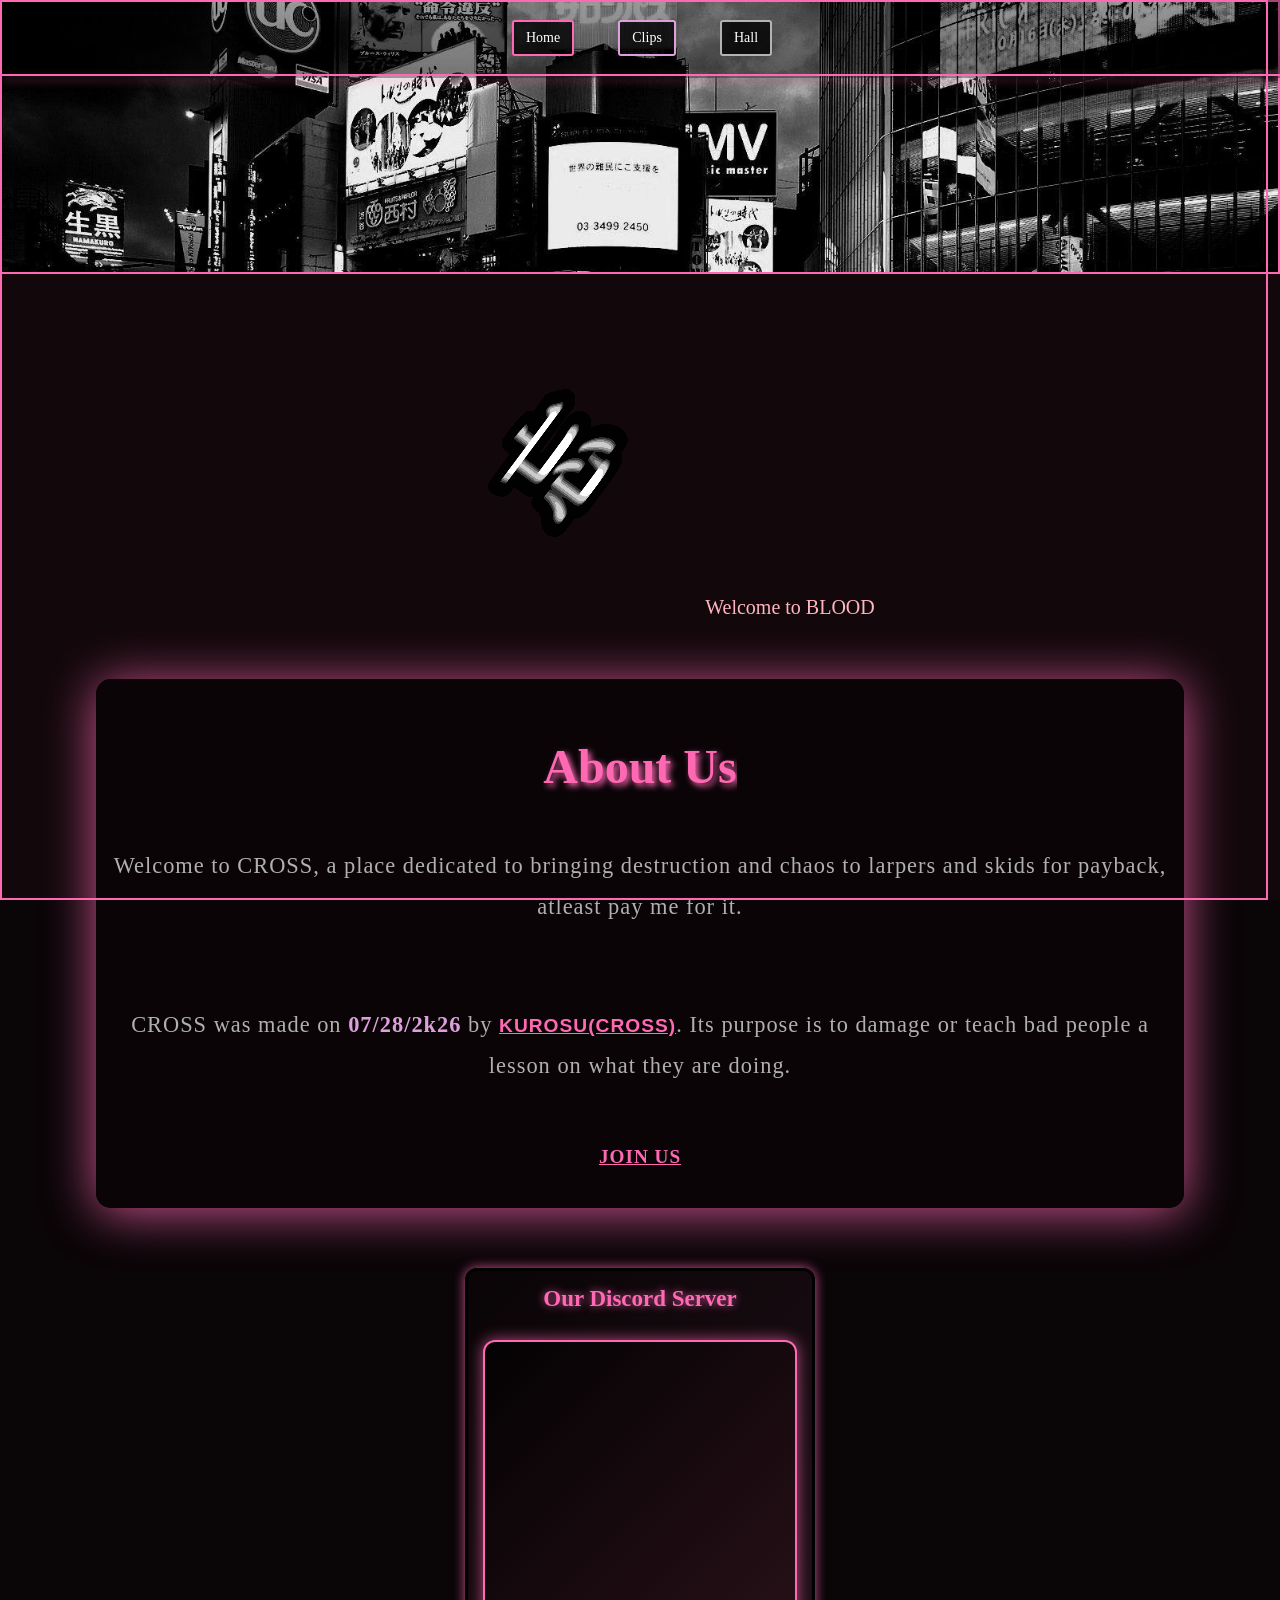
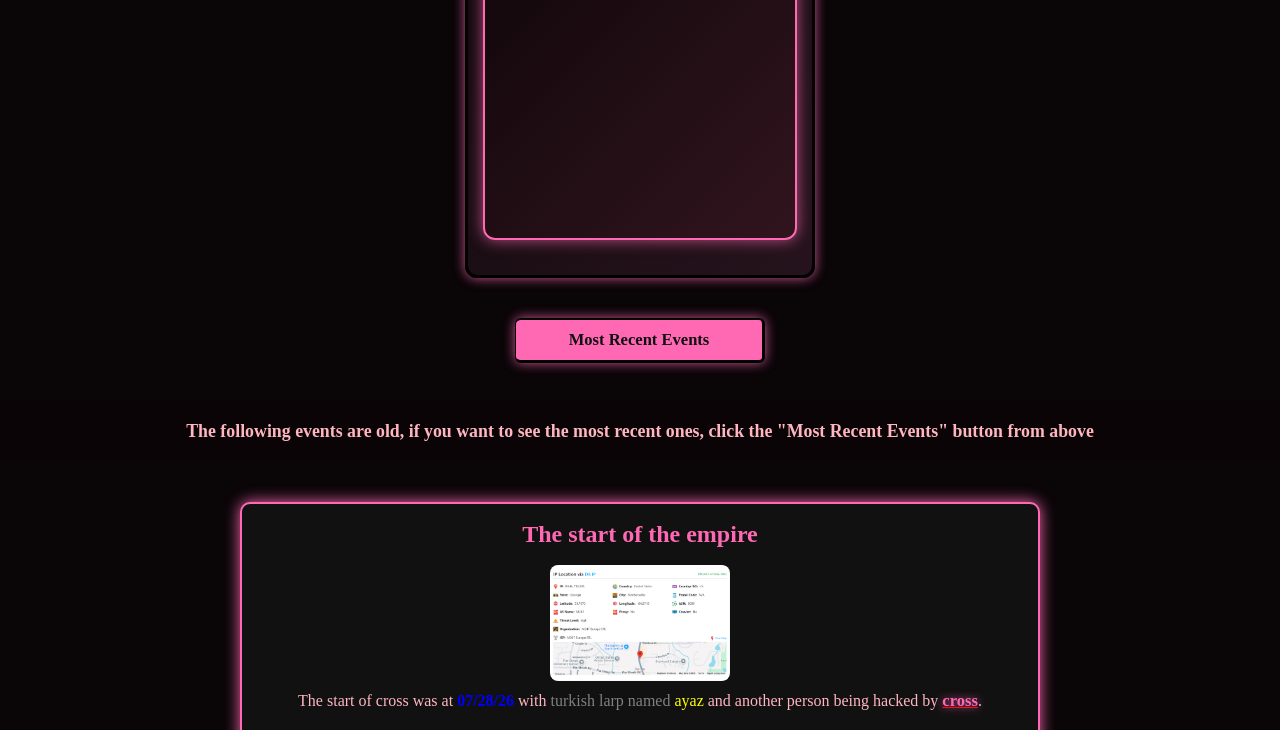
==== commit ee589c32: "Change title and description in index.html" ====
--- a/index.html
+++ b/index.html
@@ -4,7 +4,7 @@
 <head>
     <meta charset="UTF-8" />
     <meta name="viewport" content="width=device-width, initial-scale=1.0" />
-    <title>♰ CR0$$</title>
+    <title>♰ THE HOSPITAL</title>
     <link href="https://fonts.googleapis.com/css2?family=Roboto:wght@400;500;700&display=swap" rel="stylesheet">
     
     <link rel="stylesheet" type="text/css" href="style.css">
@@ -12,13 +12,13 @@
     <link rel="icon" type="image/png" href="imgz/vr.png">
     <link rel="apple-touch-icon" href="imgz/vr.png">
 
-    <meta name="description" content="A place dedicated to teaching skids a lesson. Welcome to Cross.
+    <meta name="description" content="A place dedicated to teaching skids a lesson. Welcome to BL00DB4TH HOSPITAL.
     
-    Website made by cross | 
+    Website made by lorna(cross) | 
     
     Join us here > https://discord.gg/eknZdffevd">
-    <meta name="keywords" content="cross, discord nuking, cross, ownedbycross, nuking, raiding, hacking, hack, raid, nuke, bot, server">
-    <meta name="author" content="cross">
+    <meta name="keywords" content="bloodbath, discord nuking, lorna, ownedbylorna, nuking, raiding, hacking, hack, raid, nuke, bot, server">
+    <meta name="author" content="lorna">
 
 </head>
 <body class="main-background">
@@ -41,7 +41,7 @@
     </div>
 </div>
 <div class="description">
-    <p id="intro"><img src="imgz/3dgifmaker03435.gif" class="gif"></p>
+    <p id="intro"><img src="imgz/3dgifmaker03435.gif" class="png"></p>
 </div>
 
 <div class="aboutus section">
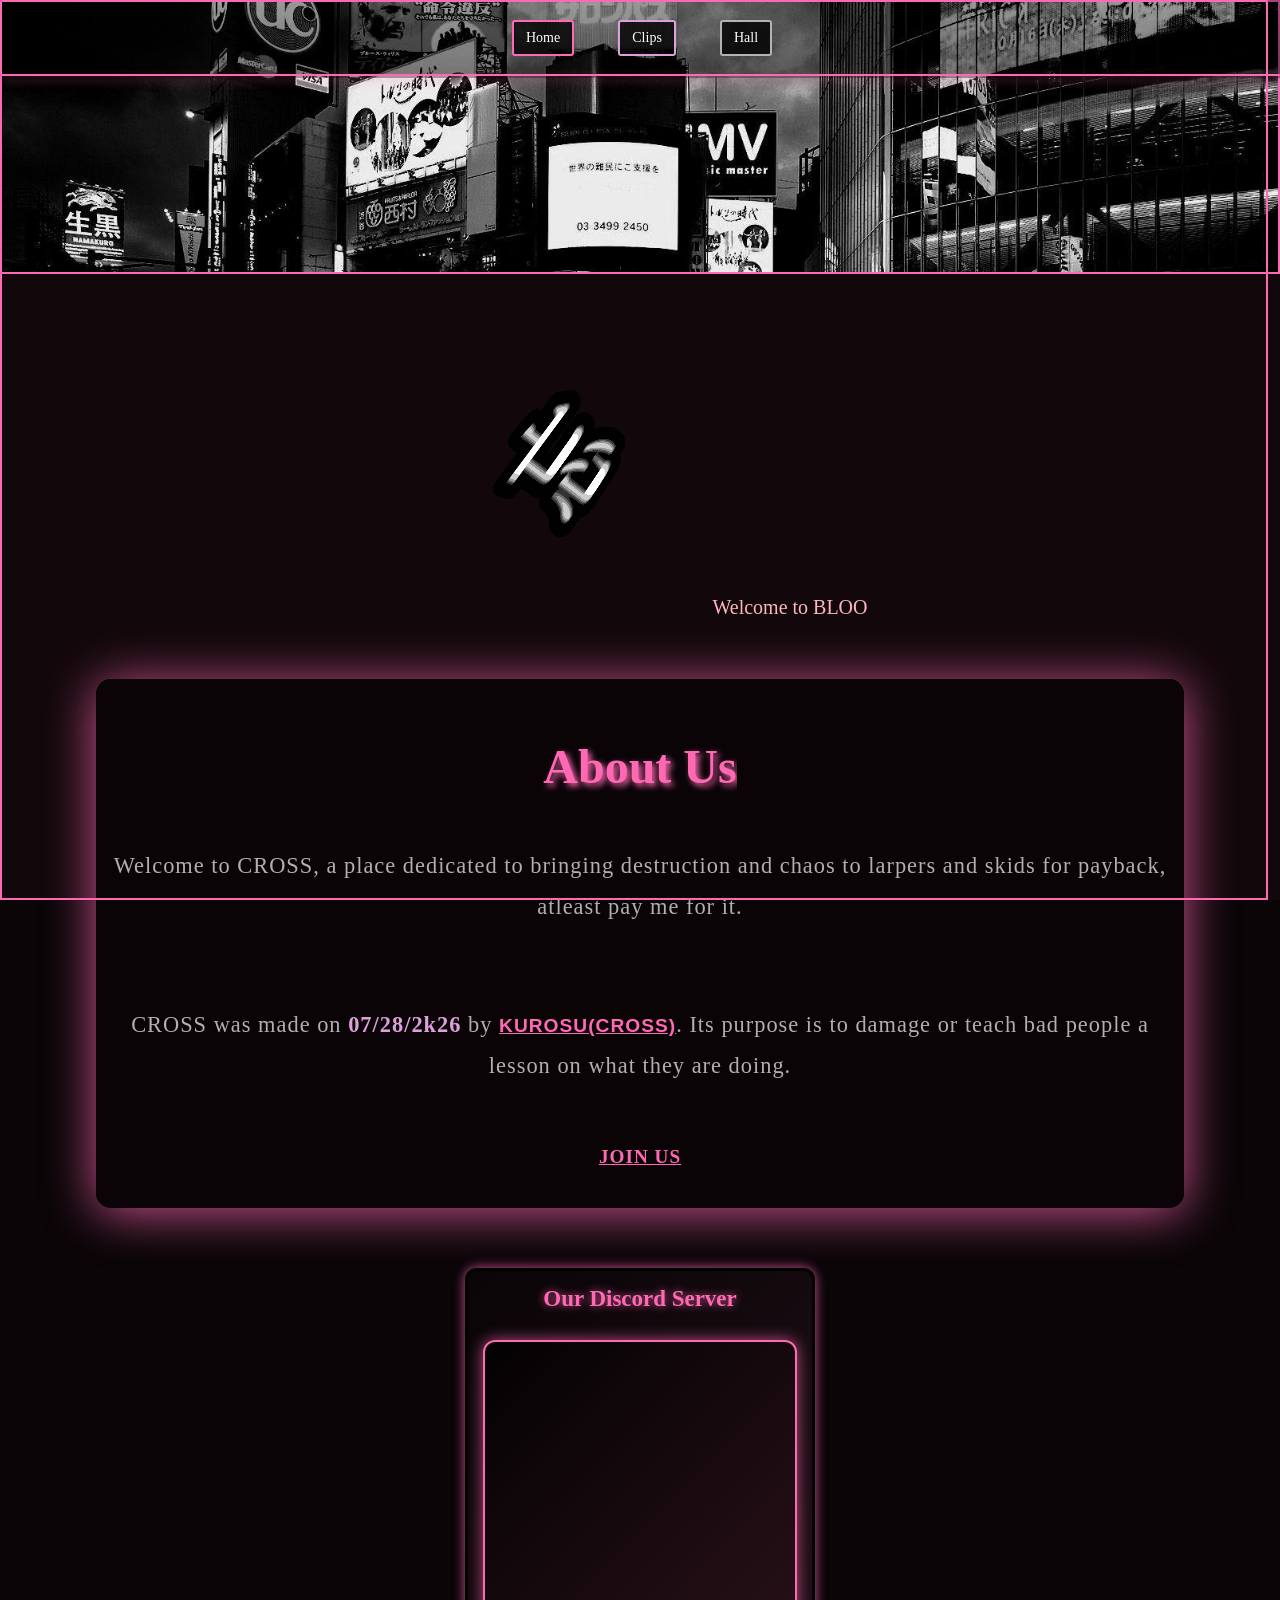
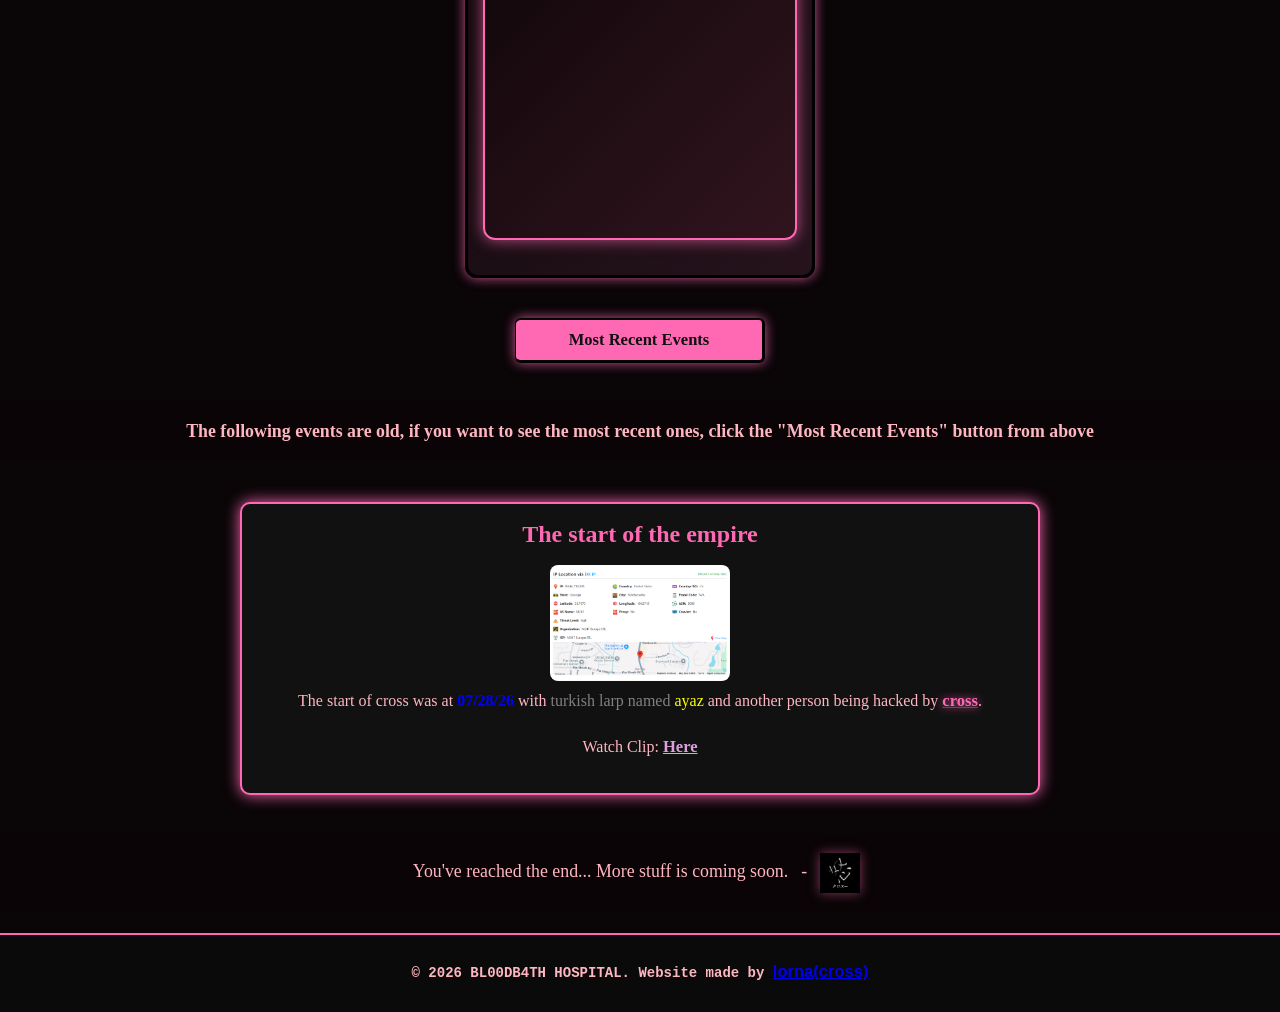
==== commit fb2bb7e5: "Revise HTML structure and update styles Updated the website's HTML structure and styles, including c" ====
--- a/index.html
+++ b/index.html
@@ -5,7 +5,7 @@
     <meta charset="UTF-8" />
     <meta name="viewport" content="width=device-width, initial-scale=1.0" />
     <title>♰ THE HOSPITAL</title>
-    <link href="https://fonts.googleapis.com/css2?family=Roboto:wght@400;500;700&display=swap" rel="stylesheet">
+    <link href="https://fonts.googleapis.com/css2?family=Nunito:wght@400;600;700&family=Patrick+Hand&display=swap" rel="stylesheet">
     
     <link rel="stylesheet" type="text/css" href="style.css">
     <link rel="stylesheet" href="responsive.css">
@@ -86,7 +86,7 @@
 <p class="end-message">You've reached the end... More stuff is coming soon.⠀-⠀<a href="hall.html" target="_blank"><img class="vimg1" src="imgz/kurosu.png"></a>
 
 <footer class="footer">
-    <p><b>&copy; 2026 CROSS. Website made by <a href="https://discord.gg/eknZdffevd" class="glowing" target="_blank">Cross</a></b></p>
+    <p><b>&copy; 2026 BL00DB4TH HOSPITAL. Website made by <a href="https://discord.gg/eknZdffevd" class="glowing" target="_blank">lorna(cross)</a></b></p>
 </footer>
 <div class="rain" style="left: 5%; animation-duration: 1s;"></div>
 <div class="rain" style="left: 10%; animation-duration: 1.2s;"></div>
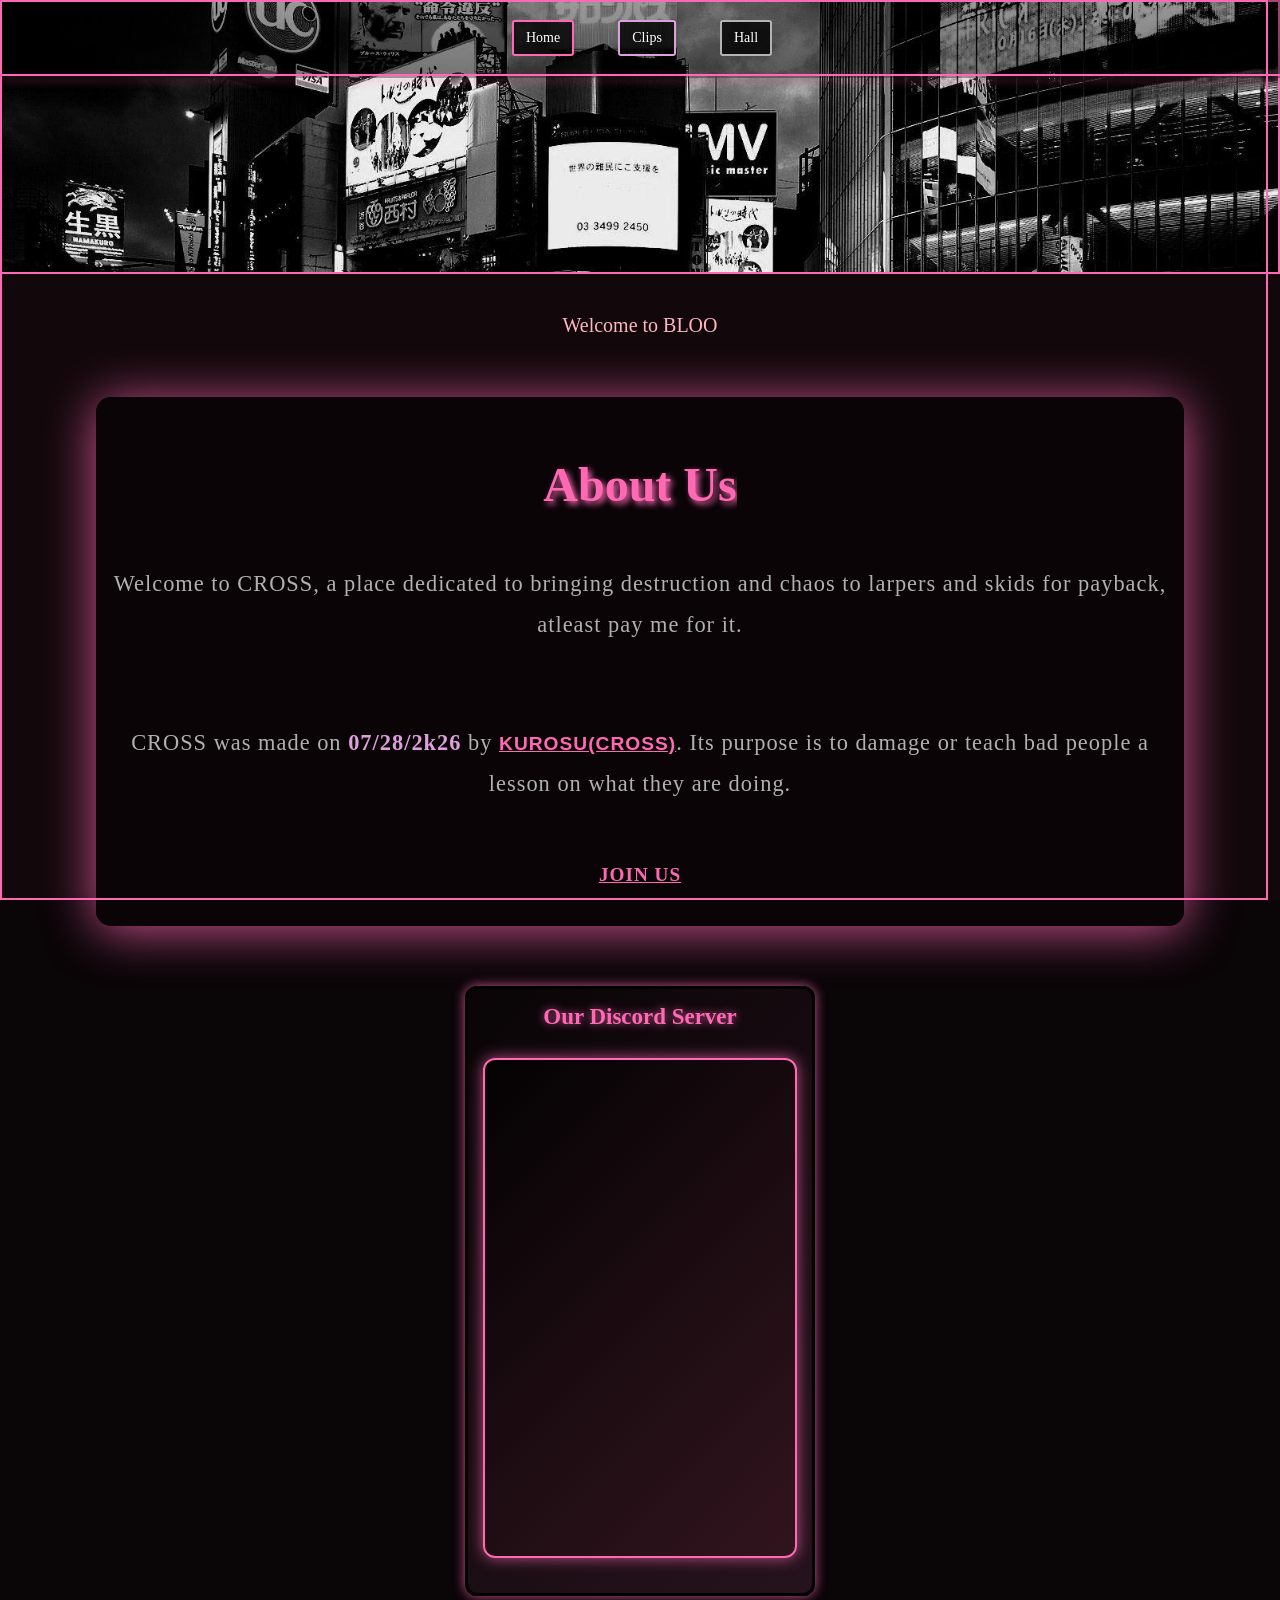
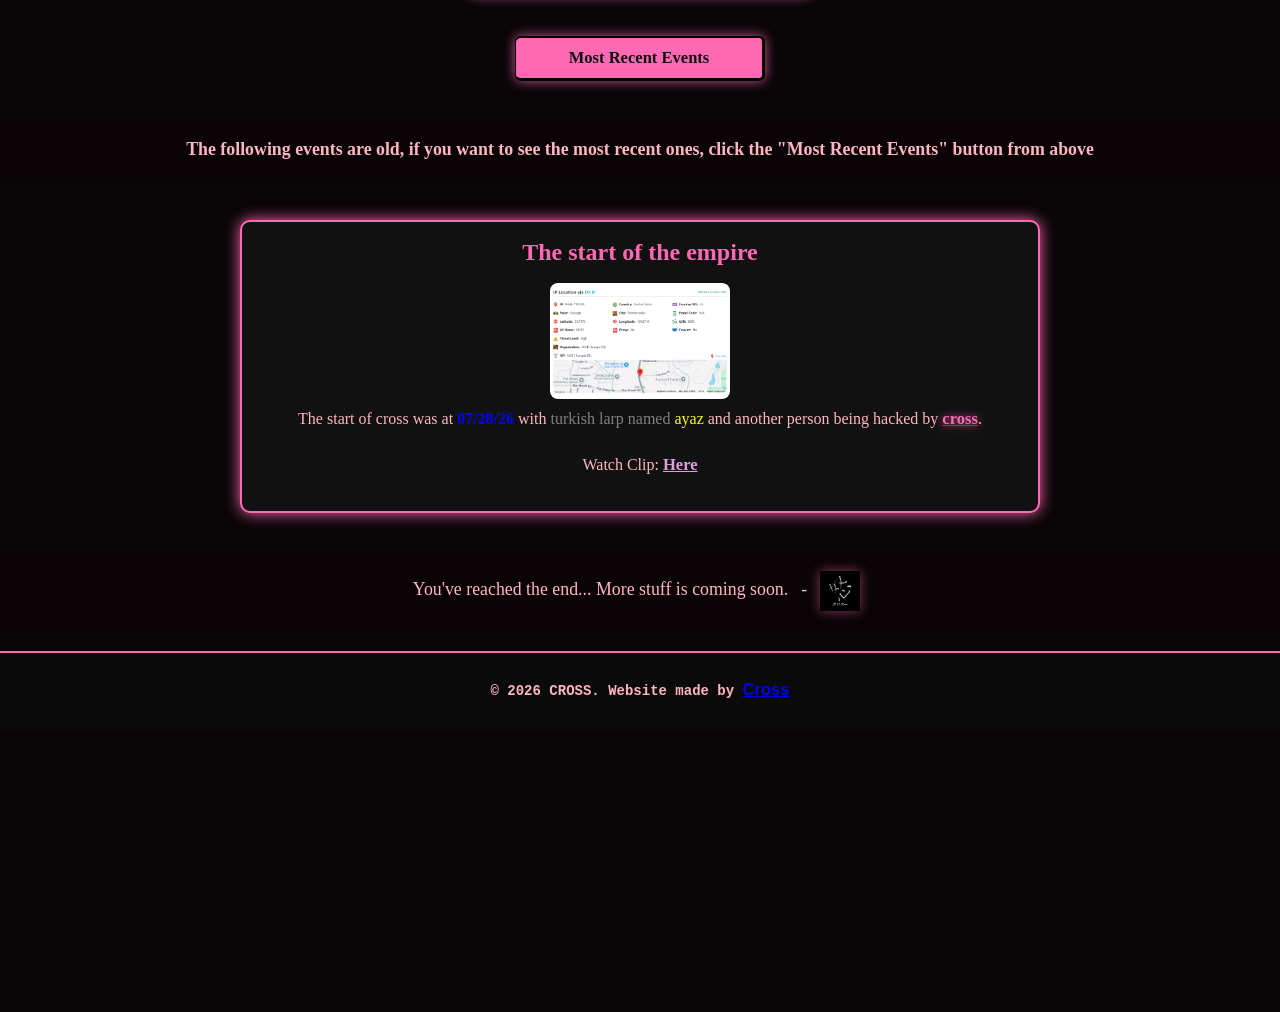
==== commit a0115111: "Change favicon and author details in index.html Updated the favicon and modified the author informat" ====
--- a/index.html
+++ b/index.html
@@ -9,7 +9,7 @@
     
     <link rel="stylesheet" type="text/css" href="style.css">
     <link rel="stylesheet" href="responsive.css">
-    <link rel="icon" type="image/png" href="imgz/vr.png">
+    <link rel="icon" type="image/png" href="imgz/lorna icon.png">
     <link rel="apple-touch-icon" href="imgz/vr.png">
 
     <meta name="description" content="A place dedicated to teaching skids a lesson. Welcome to BL00DB4TH HOSPITAL.
@@ -86,7 +86,7 @@
 <p class="end-message">You've reached the end... More stuff is coming soon.⠀-⠀<a href="hall.html" target="_blank"><img class="vimg1" src="imgz/kurosu.png"></a>
 
 <footer class="footer">
-    <p><b>&copy; 2026 BL00DB4TH HOSPITAL. Website made by <a href="https://discord.gg/eknZdffevd" class="glowing" target="_blank">lorna(cross)</a></b></p>
+    <p><b>&copy; 2026 CROSS. Website made by <a href="https://discord.gg/eknZdffevd" class="glowing" target="_blank">Cross</a></b></p>
 </footer>
 <div class="rain" style="left: 5%; animation-duration: 1s;"></div>
 <div class="rain" style="left: 10%; animation-duration: 1.2s;"></div>
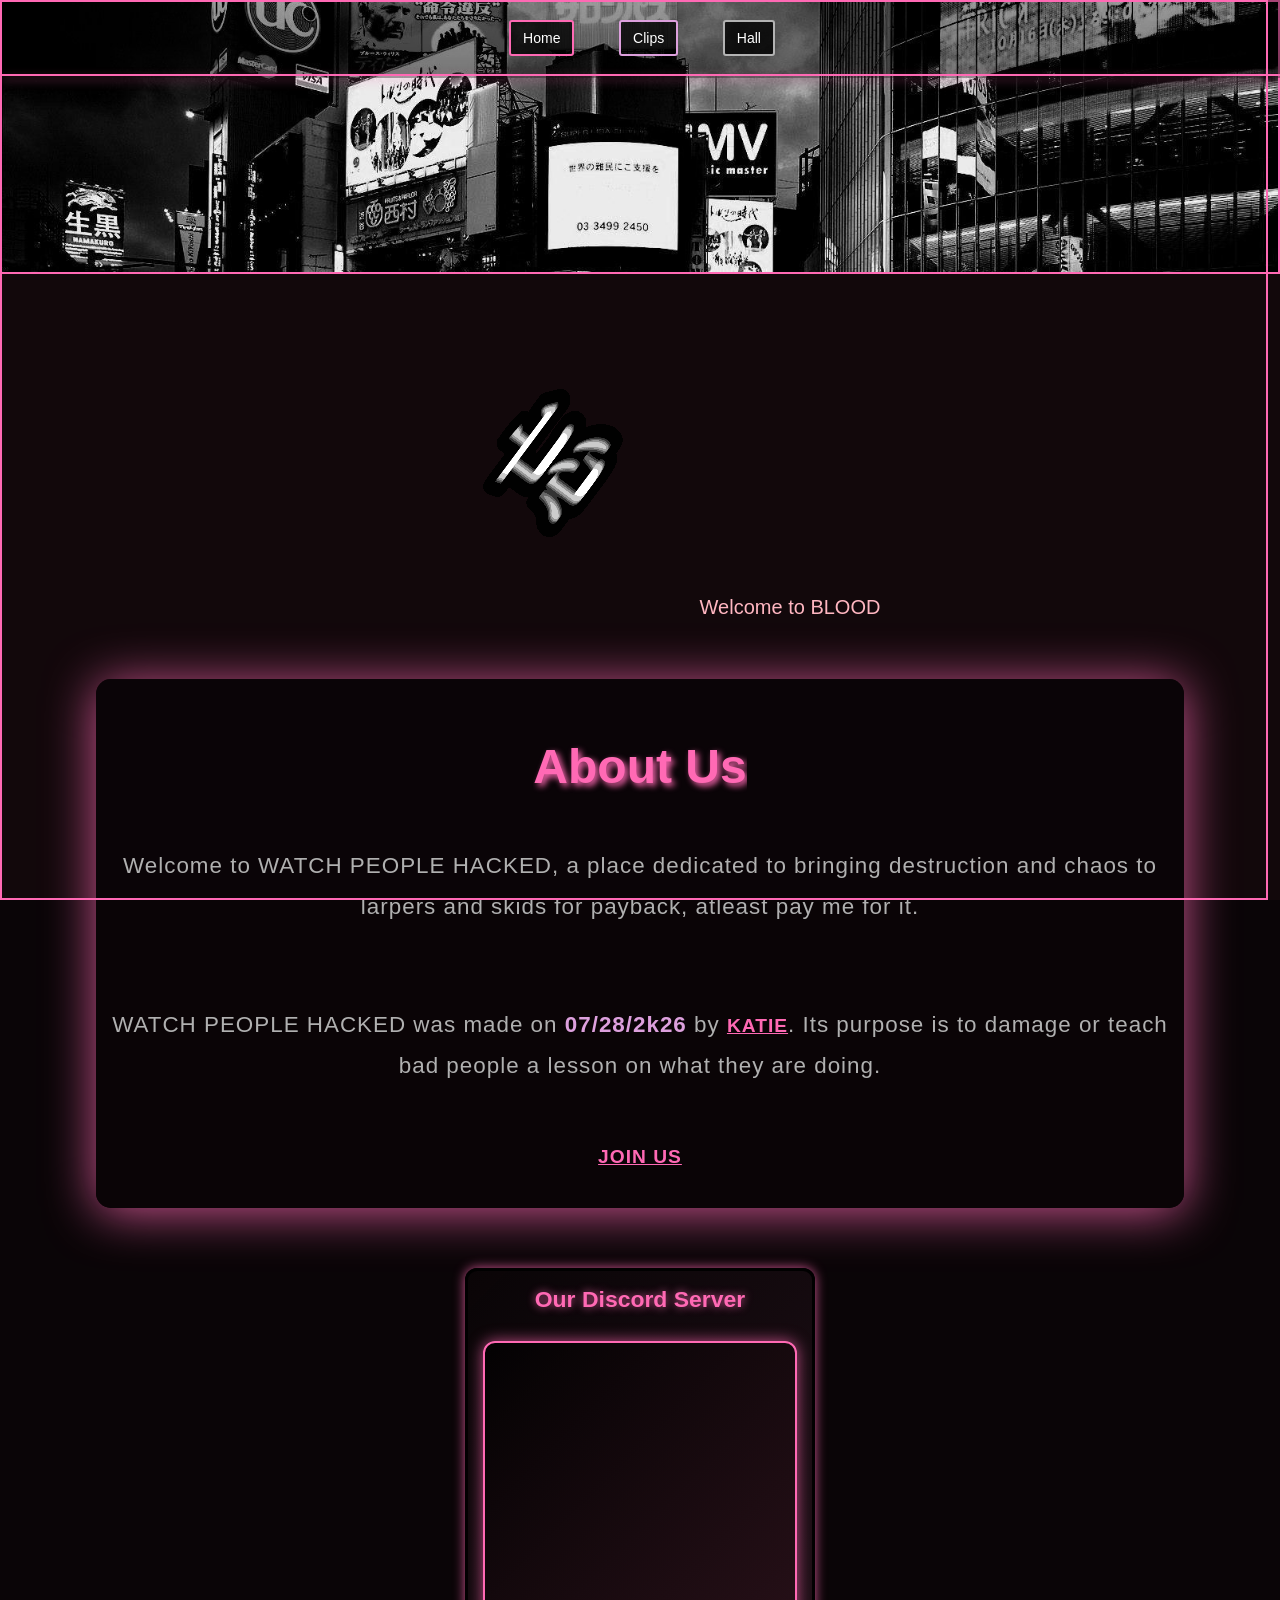
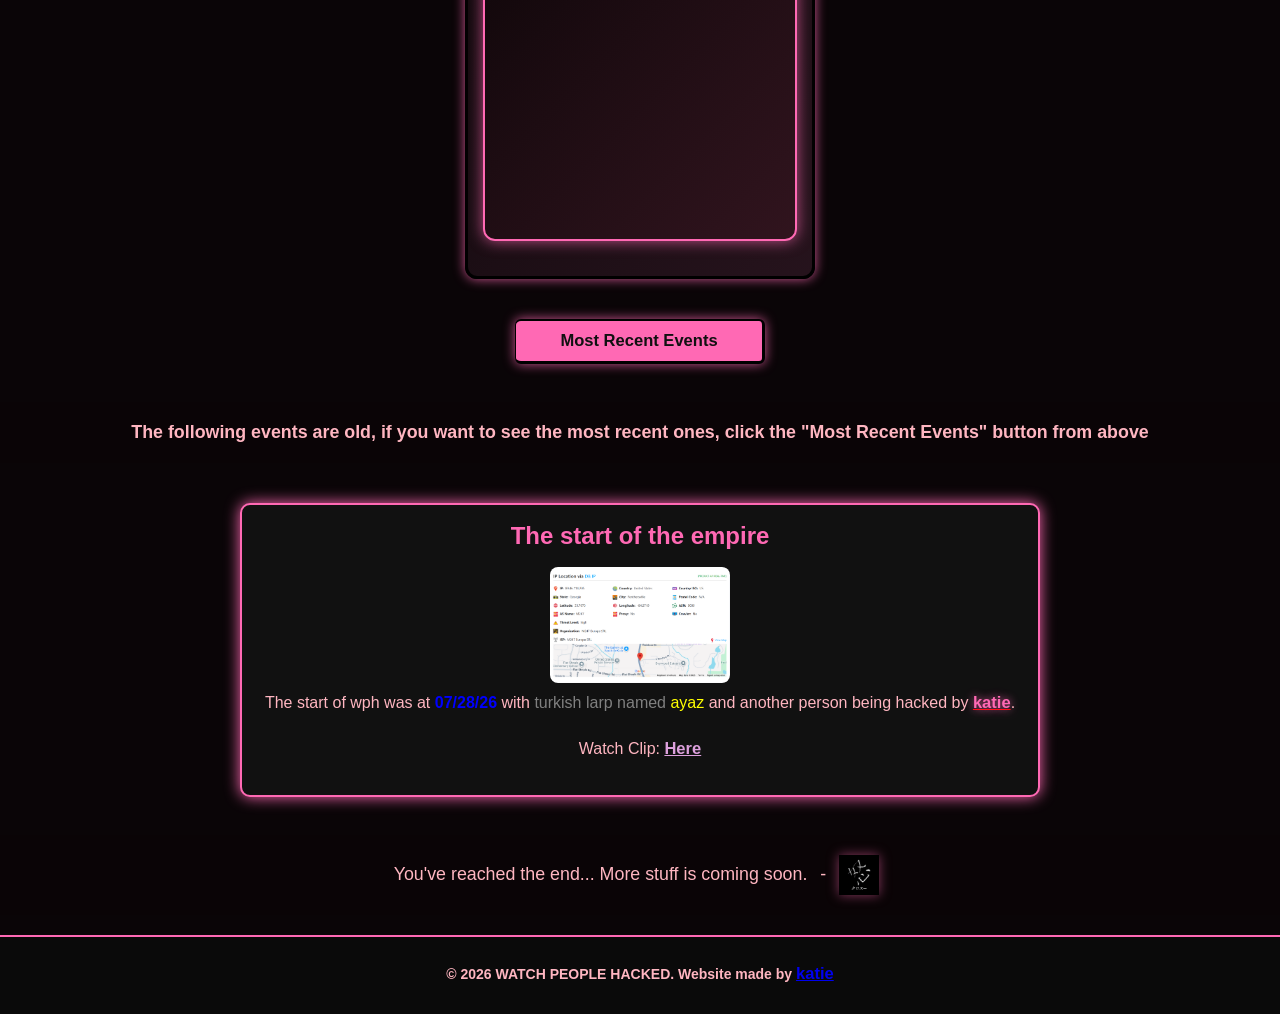
==== commit ffeb61fd: "Replace website content from 'cross' to 'katie'" ====
--- a/index.html
+++ b/index.html
@@ -1,10 +1,10 @@
-<!-- ♰ Website made by cross ♰ -->
+<!-- ♰ Website made by katie ♰ -->
 <!DOCTYPE html>
 <html lang="en-US">
 <head>
     <meta charset="UTF-8" />
     <meta name="viewport" content="width=device-width, initial-scale=1.0" />
-    <title>♰ THE HOSPITAL</title>
+    <title>♰ WATCH PEOPLE HACKED</title>
     <link href="https://fonts.googleapis.com/css2?family=Nunito:wght@400;600;700&family=Patrick+Hand&display=swap" rel="stylesheet">
     
     <link rel="stylesheet" type="text/css" href="style.css">
@@ -12,13 +12,13 @@
     <link rel="icon" type="image/png" href="imgz/lorna icon.png">
     <link rel="apple-touch-icon" href="imgz/vr.png">
 
-    <meta name="description" content="A place dedicated to teaching skids a lesson. Welcome to BL00DB4TH HOSPITAL.
+    <meta name="description" content="A place dedicated to teaching skids a lesson. Welcome to WATCH PEOPLE HACKED.
     
-    Website made by lorna(cross) | 
+    Website made by katie | 
     
     Join us here > https://discord.gg/eknZdffevd">
-    <meta name="keywords" content="bloodbath, discord nuking, lorna, ownedbylorna, nuking, raiding, hacking, hack, raid, nuke, bot, server">
-    <meta name="author" content="lorna">
+    <meta name="keywords" content="wph, discord nuking, katie, ownedbykatie, nuking, raiding, hacking, hack, raid, nuke, bot, server">
+    <meta name="author" content="katie">
 
 </head>
 <body class="main-background">
@@ -37,7 +37,7 @@
         </ul>
     </div>
     <div class="banner">
-        <img src="imgz/hacked.png" alt="CROSS Banner">
+        <img src="imgz/hacked.png" alt="WPH Banner">
     </div>
 </div>
 <div class="description">
@@ -46,8 +46,8 @@
 
 <div class="aboutus section">
     <h2>About Us</h2>
-    <p>Welcome to CROSS, a place dedicated to bringing destruction and chaos to larpers and skids for payback, atleast pay me for it.</p>
-    <p>CROSS was made on <strong>07/28/2k26</strong> by <a  class="glowing">kurosu(cross)</a>. Its purpose is to damage or teach bad people a lesson on what they are doing.</p>
+    <p>Welcome to WATCH PEOPLE HACKED, a place dedicated to bringing destruction and chaos to larpers and skids for payback, atleast pay me for it.</p>
+    <p>WATCH PEOPLE HACKED was made on <strong>07/28/2k26</strong> by <a  class="glowing">katie</a>. Its purpose is to damage or teach bad people a lesson on what they are doing.</p>
     <a href="https://discord.gg/eknZdffevd" target="_blank">Join Us</a>
 </div>
 
@@ -73,9 +73,9 @@
             <img src="imgz/ayazkara.png" alt="img 1" class="clickable-image" onclick="openLightbox(0)">
         </div>
         <p class="image-description">
-            The start of cross was at <strong style="color: blue;">07/28/26</strong> with 
+            The start of wph was at <strong style="color: blue;">07/28/26</strong> with 
             <span style="color: grey;">turkish larp named</span> <span style="color: yellow;">ayaz</span> and another person being hacked by 
-            <span style="color: red;"><b><u><span class="glow-txt">cross</span></u></b></span>.
+            <span style="color: red;"><b><u><span class="glow-txt">katie</span></u></b></span>.
         </p>
         <p class="image-description">
             Watch Clip: <a href="clips.html" class="link1"><b>Here</b></a>
@@ -86,7 +86,7 @@
 <p class="end-message">You've reached the end... More stuff is coming soon.⠀-⠀<a href="hall.html" target="_blank"><img class="vimg1" src="imgz/kurosu.png"></a>
 
 <footer class="footer">
-    <p><b>&copy; 2026 CROSS. Website made by <a href="https://discord.gg/eknZdffevd" class="glowing" target="_blank">Cross</a></b></p>
+    <p><b>&copy; 2026 WATCH PEOPLE HACKED. Website made by <a href="https://discord.gg/eknZdffevd" class="glowing" target="_blank">katie</a></b></p>
 </footer>
 <div class="rain" style="left: 5%; animation-duration: 1s;"></div>
 <div class="rain" style="left: 10%; animation-duration: 1.2s;"></div>
--- a/style.css
+++ b/style.css
@@ -2,7 +2,7 @@
 body {
     background-color: #0a0507;
     color: #ffb6c1;
-    font-family: 'UnifrakturMaguntia', Georgia, serif;
+    font-family: 'Patrick Hand', 'Nunito', 'Comic Sans MS', cursive, sans-serif;
     margin: 0;
     padding: 0;
     display: flex;
@@ -381,7 +381,7 @@
 
 .footer p {
     margin-top: 10px;
-    font-family: 'Courier New', Courier, monospace;
+    font-family: 'Patrick Hand', 'Nunito', 'Comic Sans MS', cursive, sans-serif;
     font-size: 14px;
 }
 
@@ -824,7 +824,7 @@
 
 .glowing {
     animation: glowingPink 3s infinite;
-    font-family: 'MingLiU-ExtB', sans-serif;
+    font-family: 'Patrick Hand', 'Nunito', 'Comic Sans MS', cursive, sans-serif;
 }
 
 @keyframes glowingPink {
@@ -850,25 +850,25 @@
     animation: glowingPink 3s infinite;
     font-weight: bold;
     color: #dda0dd;
-    font-family: 'MingLiU-ExtB', sans-serif;
+    font-family: 'Patrick Hand', 'Nunito', 'Comic Sans MS', cursive, sans-serif;
 }
 
 .glowing.custom-font {
     animation: glowingPink 3s infinite;
-    font-family: 'MingLiU-ExtB', sans-serif;
+    font-family: 'Patrick Hand', 'Nunito', 'Comic Sans MS', cursive, sans-serif;
     font-size: 15px;
 }
 
 .glowing.standard {
     animation: glowingPink 3s infinite;
-    font-family: 'MingLiU-ExtB', sans-serif;
+    font-family: 'Patrick Hand', 'Nunito', 'Comic Sans MS', cursive, sans-serif;
 }
 
 h1.glowing {
     animation: glowingPinkRed 3s infinite;
     font-size: 3em;
     color: #ff69b4;
-    font-family: 'MingLiU-ExtB', sans-serif;
+    font-family: 'Patrick Hand', 'Nunito', 'Comic Sans MS', cursive, sans-serif;
 }
 
 @keyframes glowingPinkRed {
@@ -1271,7 +1271,7 @@
     border-bottom: 3px solid black;
     border-radius: 6px;
     font-size: 1.1em;
-    font-family: 'Cinzel', serif;
+    font-family: 'Patrick Hand', 'Nunito', 'Comic Sans MS', cursive, sans-serif;
     cursor: pointer;
     text-align: center;
     display: block;
@@ -1293,7 +1293,7 @@
 }
 
 #discord-title {
-    font-family: 'Cinzel', serif;
+    font-family: 'Patrick Hand', 'Nunito', 'Comic Sans MS', cursive, sans-serif;
     font-size: 1.2em;
     font-weight: bold;
     color: #ff69b4;
@@ -1498,7 +1498,7 @@
 }
 
 #telegram-title {
-    font-family: 'Cinzel', serif;
+    font-family: 'Patrick Hand', 'Nunito', 'Comic Sans MS', cursive, sans-serif;
     font-size: 1.2em;
     font-weight: bold;
     color: #dda0dd;
@@ -1591,7 +1591,7 @@
 }
 
 #yt-title {
-    font-family: 'Cinzel', serif;
+    font-family: 'Patrick Hand', 'Nunito', 'Comic Sans MS', cursive, sans-serif;
     font-size: 1.2em;
     font-weight: bold;
     color: #dda0dd;
@@ -1714,7 +1714,7 @@
 }
 
 #telegram-title2 {
-    font-family: 'Cinzel', serif;
+    font-family: 'Patrick Hand', 'Nunito', 'Comic Sans MS', cursive, sans-serif;
     font-size: 1.35em;
     font-weight: 700;
     color: #dda0dd;
@@ -1862,4 +1862,4 @@
 #discord-container,
 #telegram-container2{
     transition:all .35s;
-}+}
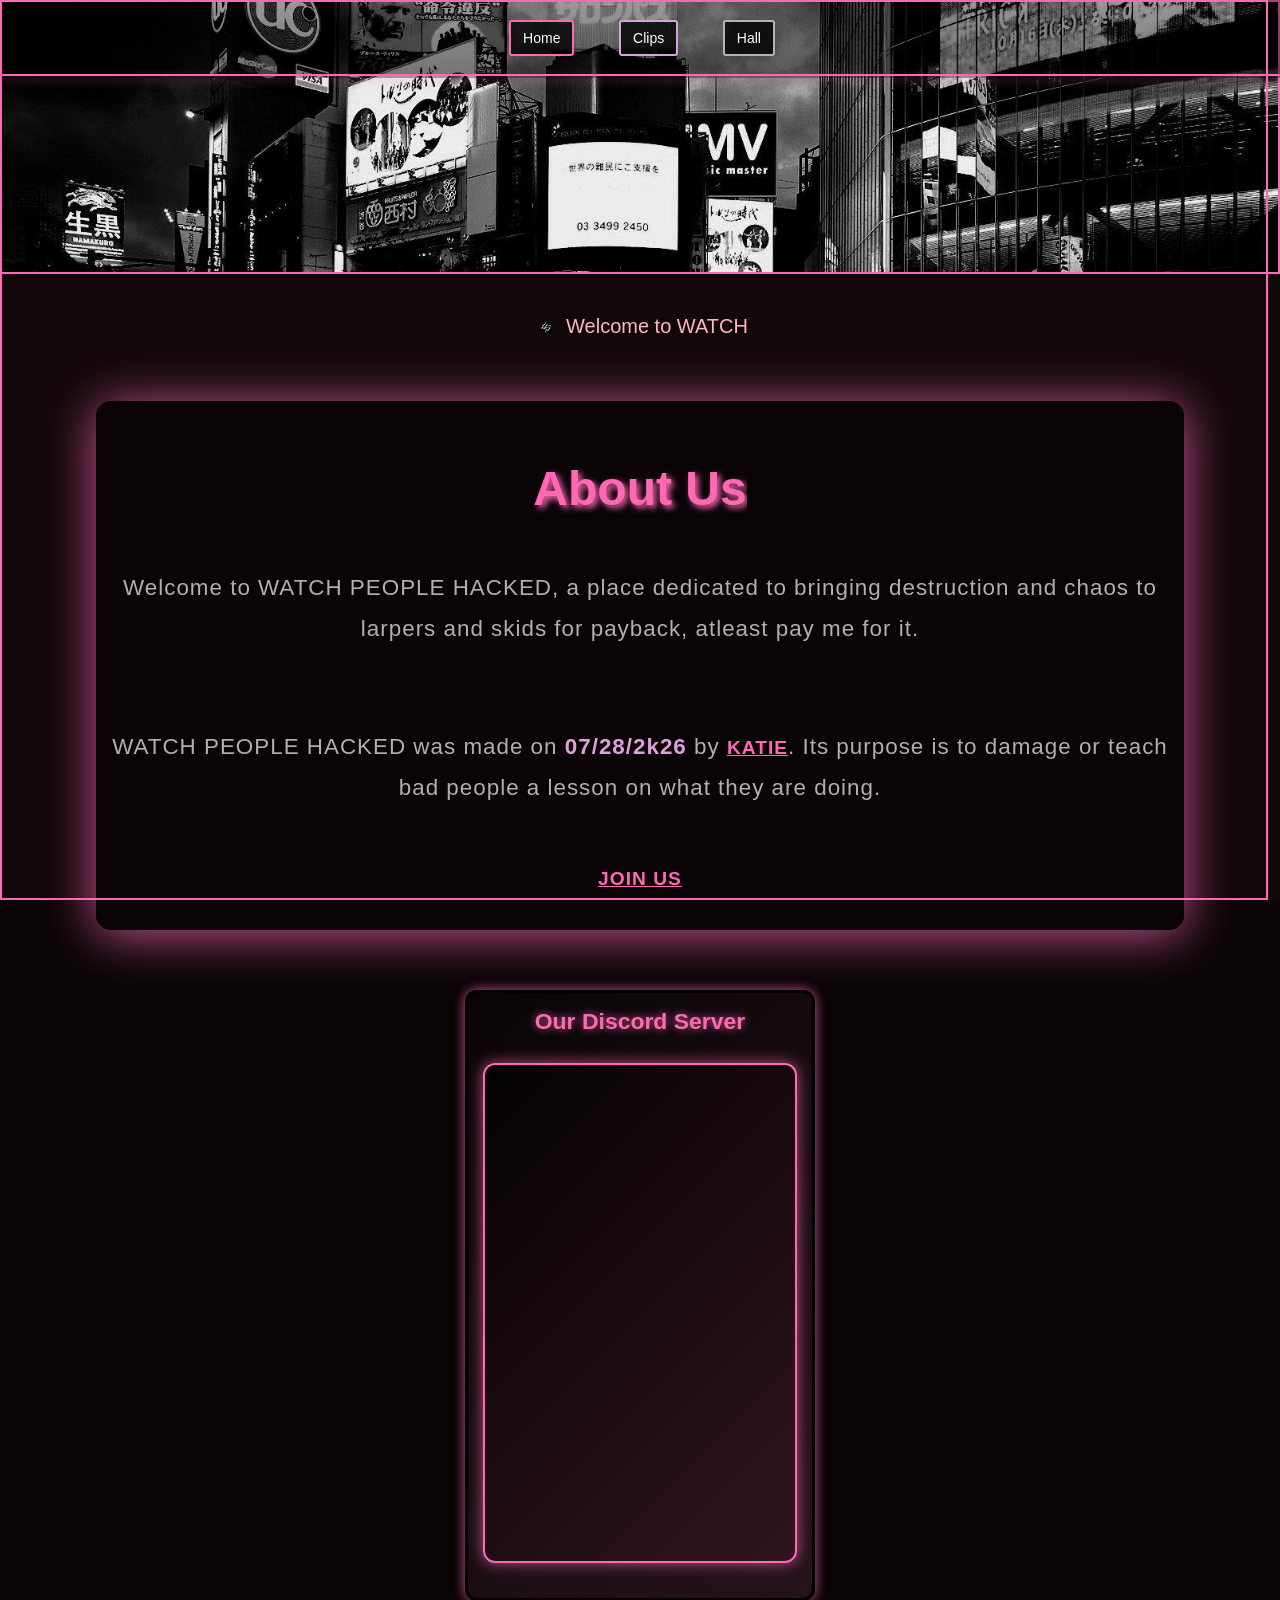
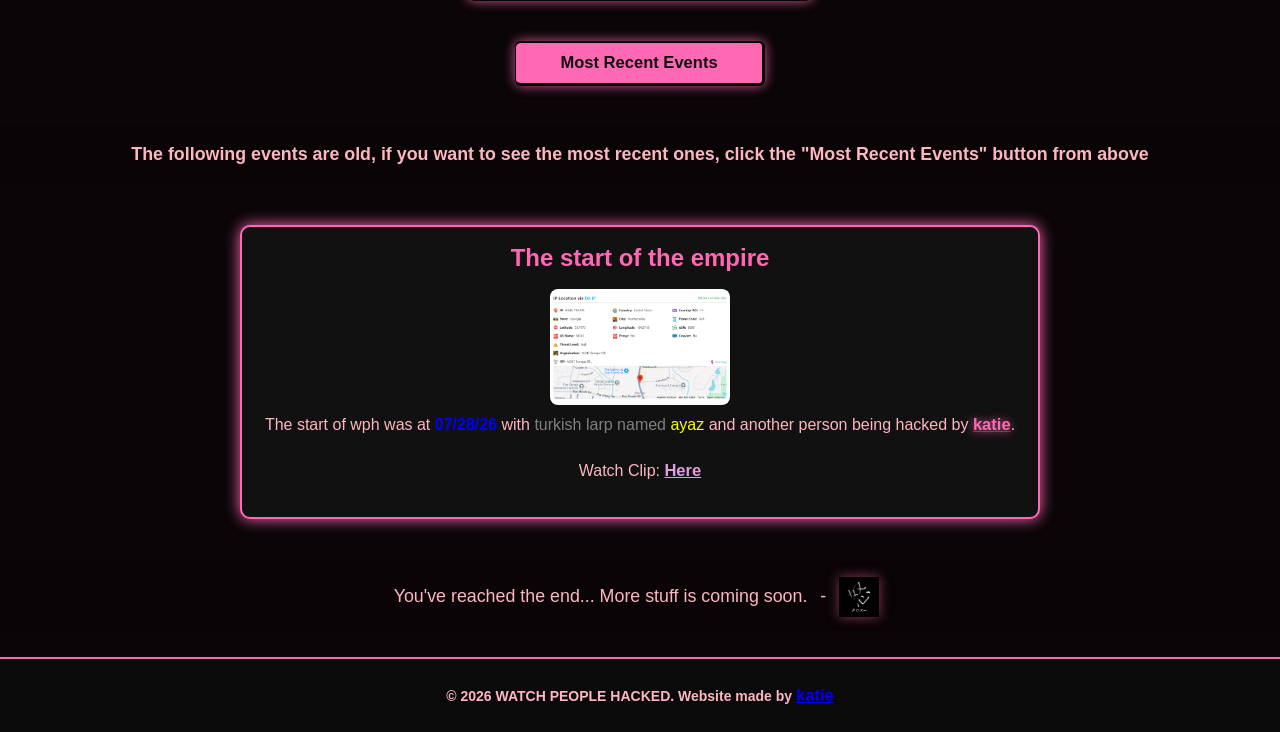
==== commit 90cd3538: "Update website title and favicon" ====
--- a/index.html
+++ b/index.html
@@ -4,12 +4,12 @@
 <head>
     <meta charset="UTF-8" />
     <meta name="viewport" content="width=device-width, initial-scale=1.0" />
-    <title>♰ WATCH PEOPLE HACKED</title>
+    <title>♰ 𝓦𝓐𝓣𝓒𝓗 𝓟𝓔𝓞𝓟𝓛𝓔 𝓗𝓐𝓒𝓚𝓔𝓓</title>
     <link href="https://fonts.googleapis.com/css2?family=Nunito:wght@400;600;700&family=Patrick+Hand&display=swap" rel="stylesheet">
     
     <link rel="stylesheet" type="text/css" href="style.css">
     <link rel="stylesheet" href="responsive.css">
-    <link rel="icon" type="image/png" href="imgz/lorna icon.png">
+    <link rel="icon" type="image/png" href="imgz/extinguish.png">
     <link rel="apple-touch-icon" href="imgz/vr.png">
 
     <meta name="description" content="A place dedicated to teaching skids a lesson. Welcome to WATCH PEOPLE HACKED.
@@ -41,7 +41,7 @@
     </div>
 </div>
 <div class="description">
-    <p id="intro"><img src="imgz/3dgifmaker03435.gif" class="png"></p>
+    <p id="intro"><img src="imgz/3dgifmaker03435.gif" class="rgif"></p>
 </div>
 
 <div class="aboutus section">
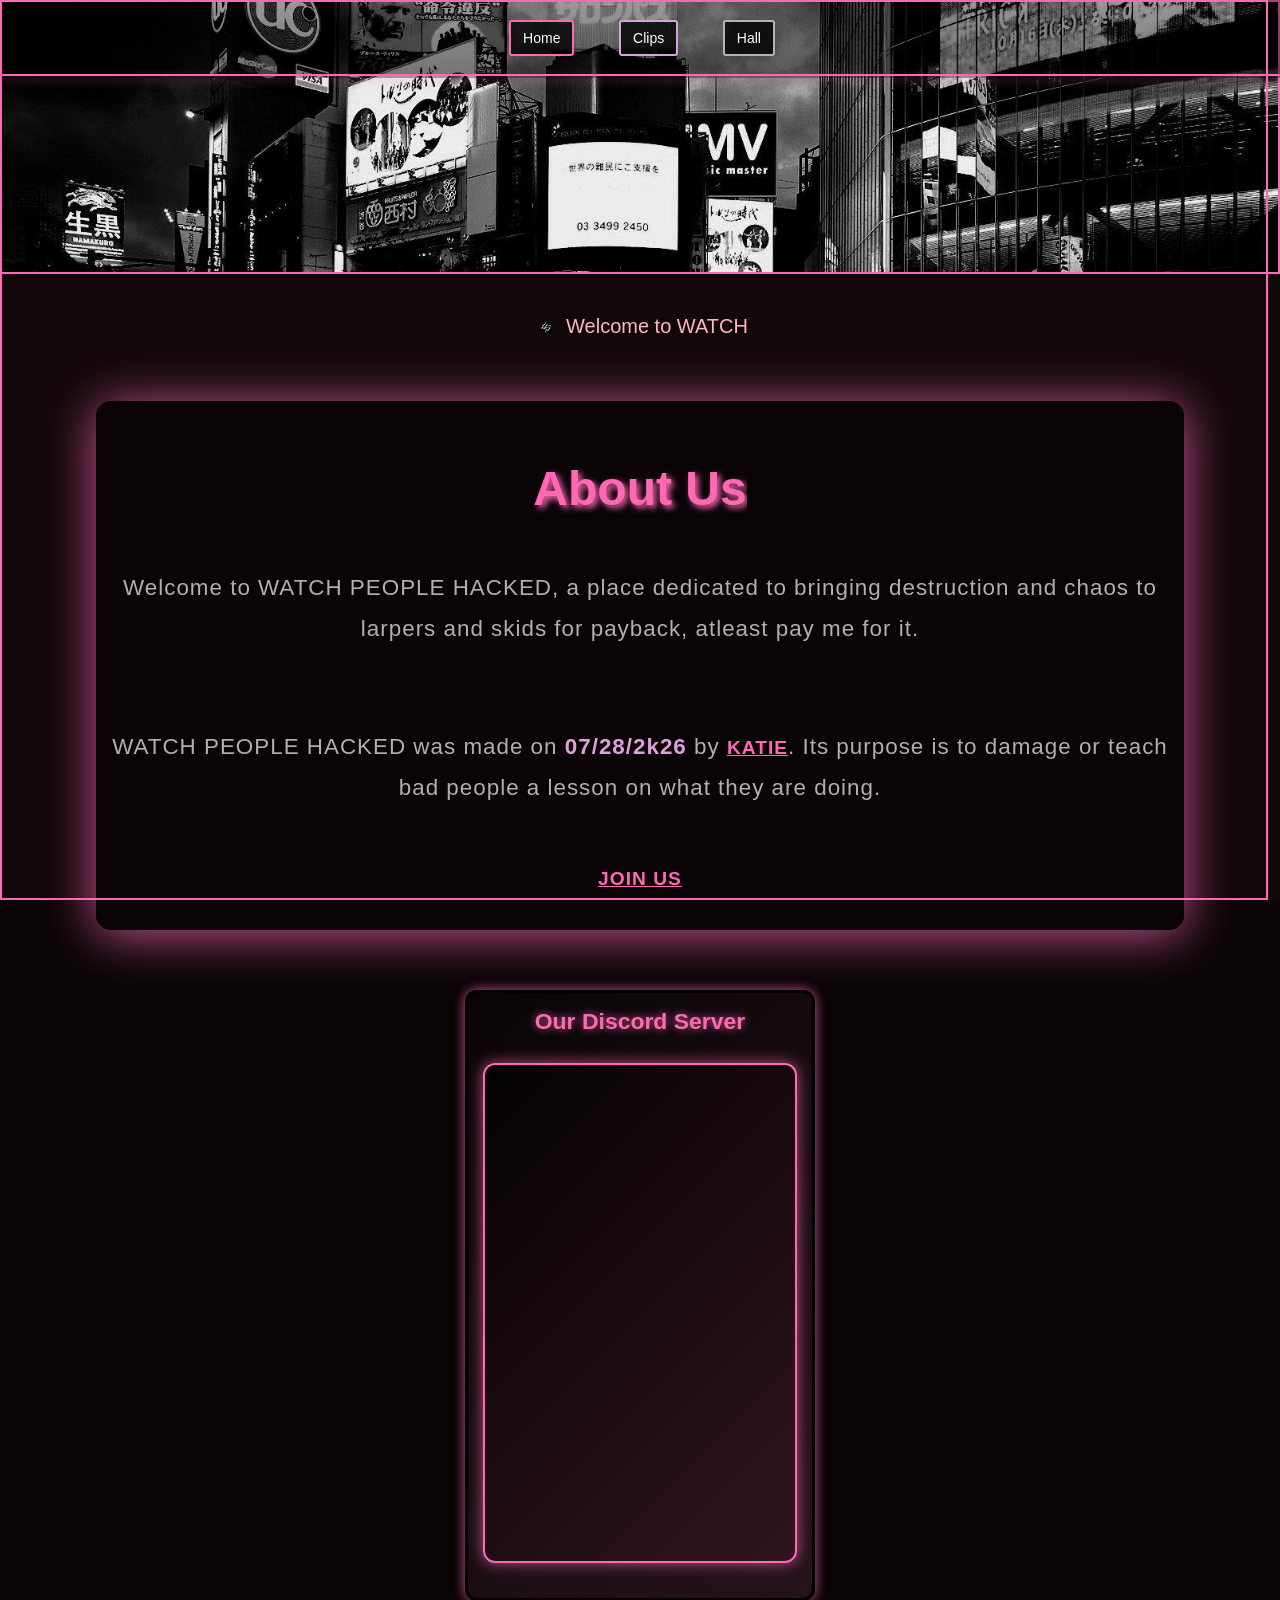
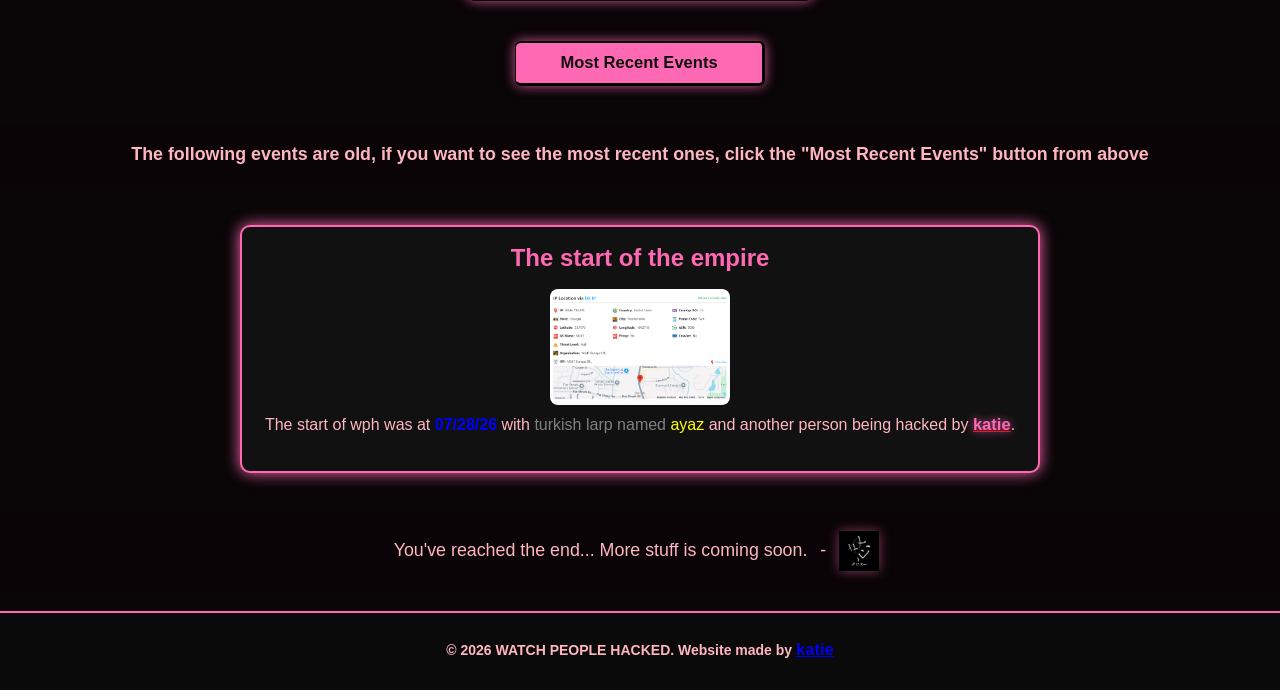
==== commit a39a99a4: "Fix HTML encoding issues in index.html" ====
--- a/index.html
+++ b/index.html
@@ -76,9 +76,6 @@
             The start of wph was at <strong style="color: blue;">07/28/26</strong> with 
             <span style="color: grey;">turkish larp named</span> <span style="color: yellow;">ayaz</span> and another person being hacked by 
             <span style="color: red;"><b><u><span class="glow-txt">katie</span></u></b></span>.
-        </p>
-        <p class="image-description">
-            Watch Clip: <a href="clips.html" class="link1"><b>Here</b></a>
         </p>  
     </div>
 </div>
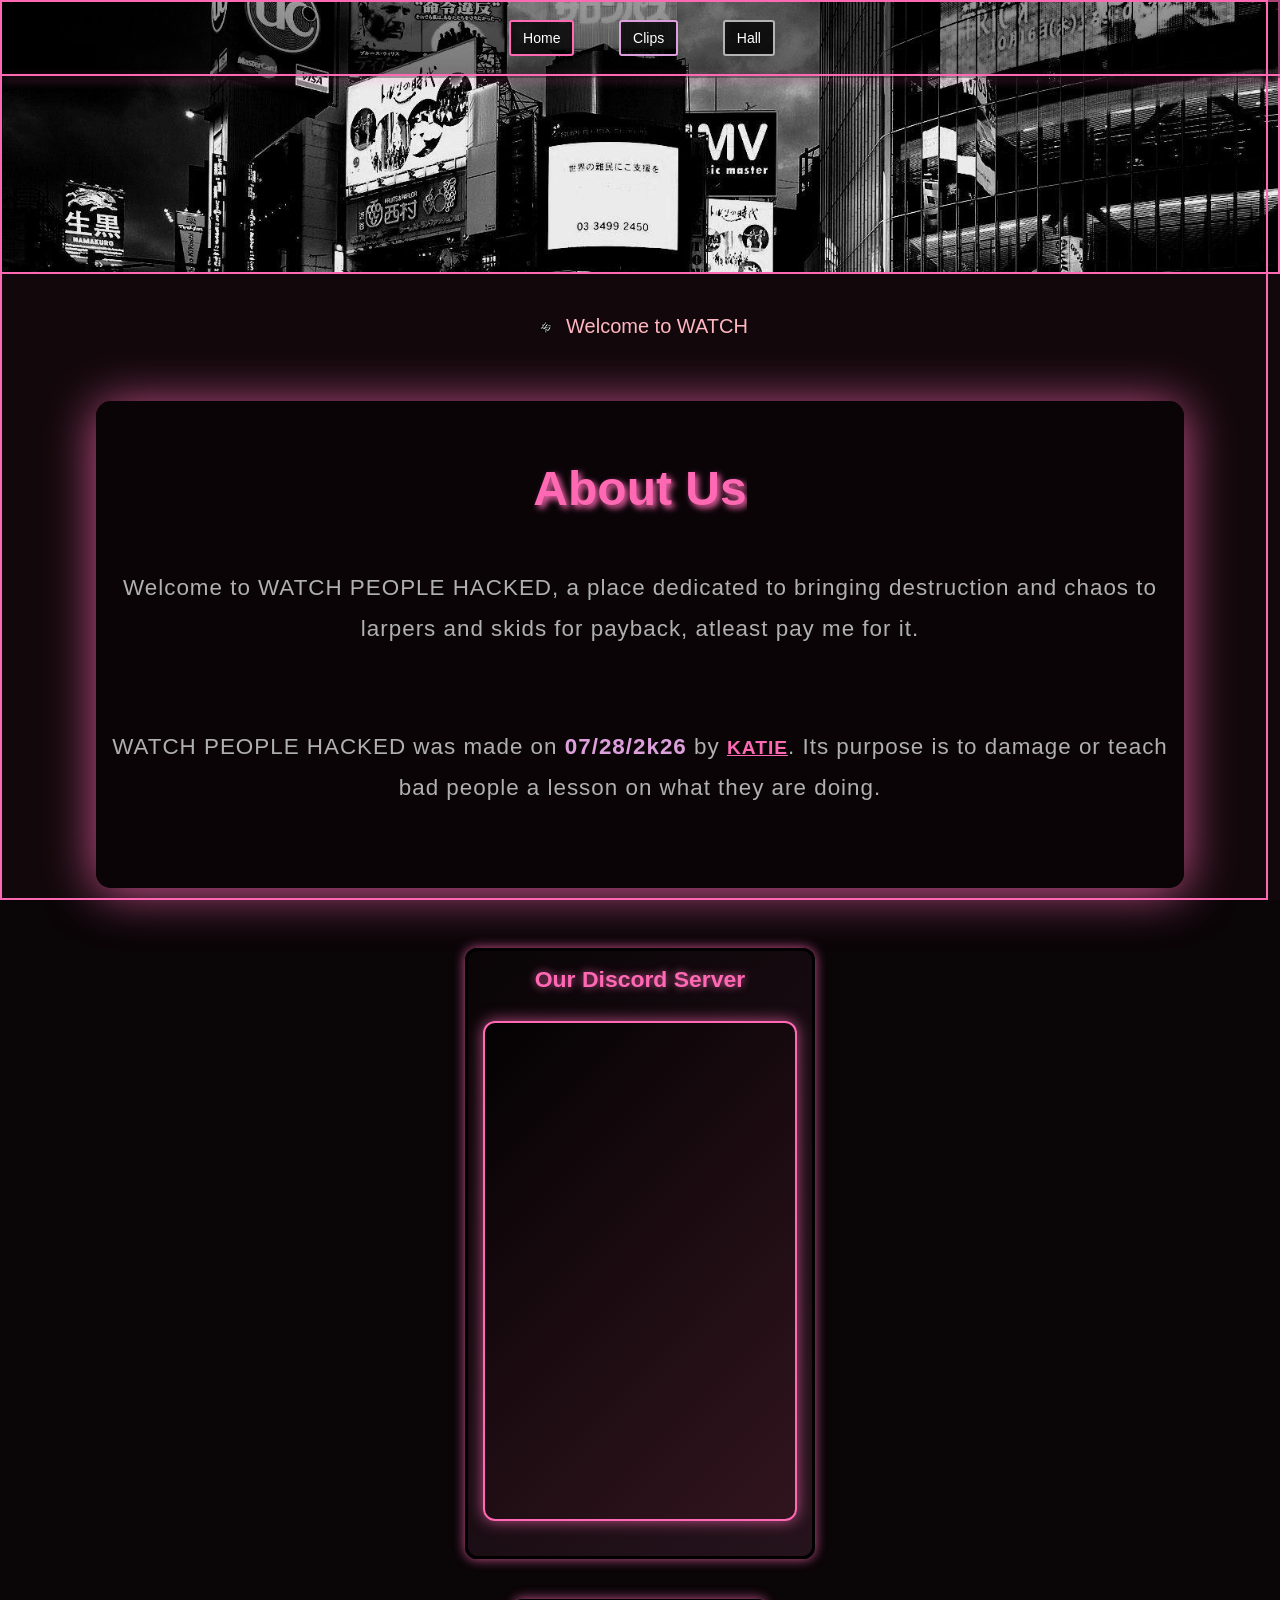
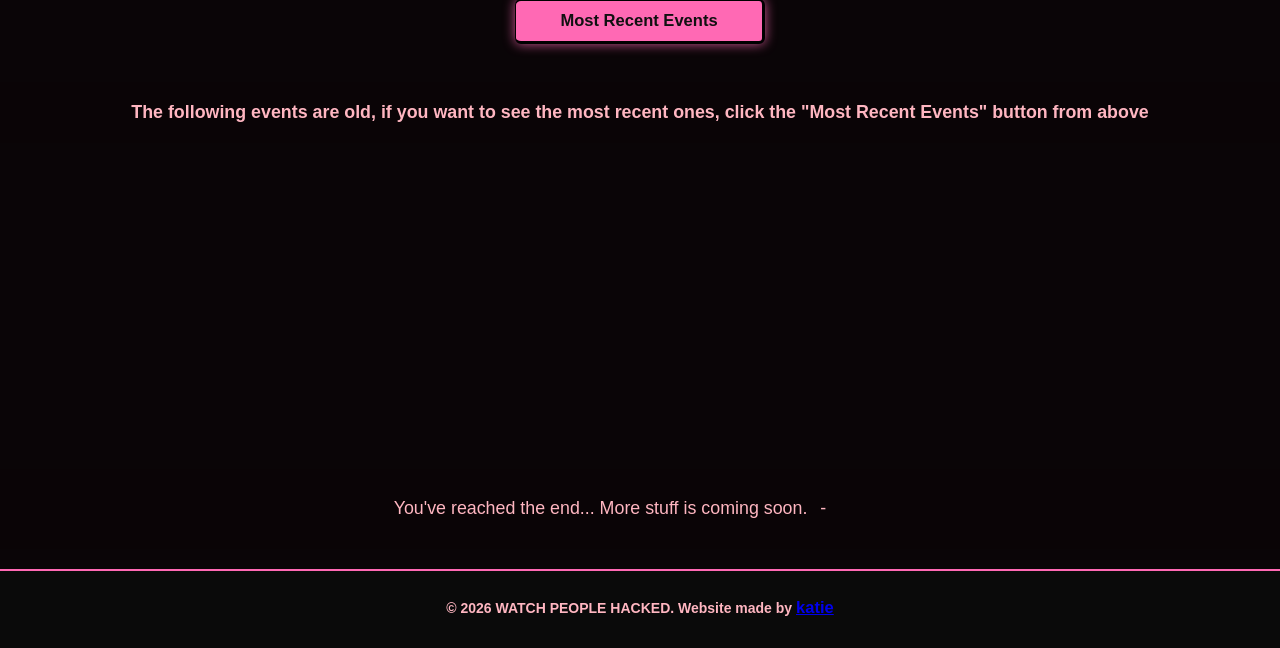
==== commit 823a8b65: "Fix HTML encoding issues in index.html" ====
--- a/index.html
+++ b/index.html
@@ -48,7 +48,6 @@
     <h2>About Us</h2>
     <p>Welcome to WATCH PEOPLE HACKED, a place dedicated to bringing destruction and chaos to larpers and skids for payback, atleast pay me for it.</p>
     <p>WATCH PEOPLE HACKED was made on <strong>07/28/2k26</strong> by <a  class="glowing">katie</a>. Its purpose is to damage or teach bad people a lesson on what they are doing.</p>
-    <a href="https://discord.gg/eknZdffevd" target="_blank">Join Us</a>
 </div>
 
 <div id="discord-container">
